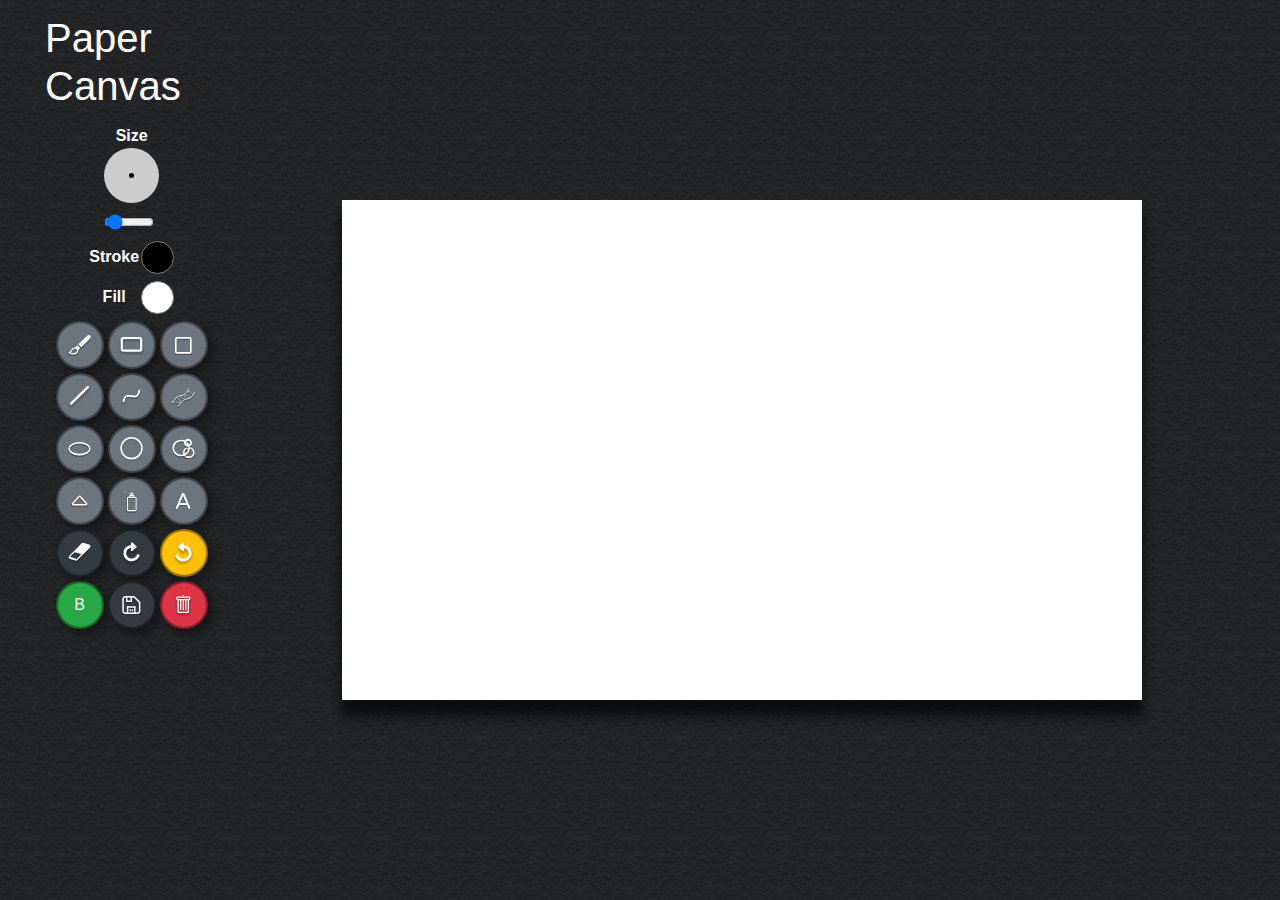
==== index.html @ 7d9e084c "Canvas" ====
<!DOCTYPE html>
<html class="no-js">

<head>
  <meta charset="utf-8" />
  <meta http-equiv="X-UA-Compatible" content="IE=edge" />
  <title></title>
  <meta name="description" content="" />
  <meta name="viewport" content="width=device-width, initial-scale=1" />
  <link rel="stylesheet" href="./assets/css/style.css" />
  <link rel="stylesheet" href="https://stackpath.bootstrapcdn.com/bootstrap/4.4.1/css/bootstrap.min.css"
    integrity="sha384-Vkoo8x4CGsO3+Hhxv8T/Q5PaXtkKtu6ug5TOeNV6gBiFeWPGFN9MuhOf23Q9Ifjh" crossorigin="anonymous" />
  <link rel="stylesheet" href="https://use.fontawesome.com/releases/v5.15.2/css/all.css"
    integrity="sha384-vSIIfh2YWi9wW0r9iZe7RJPrKwp6bG+s9QZMoITbCckVJqGCCRhc+ccxNcdpHuYu" crossorigin="anonymous">
  <script src="https://code.jquery.com/jquery-3.5.1.js" integrity="sha256-QWo7LDvxbWT2tbbQ97B53yJnYU3WhH/C8ycbRAkjPDc="
    crossorigin="anonymous">
    </script>
</head>

<body class="container-fluid">
  <div class="col-12" id='divider'>
    <div class="col-2">
      <div class="row" ;">
        <div class="row" id="logo">
          <h1>Paper Canvas</h1>
        </div>
      </div>
      <div id="settings" class="row" ;">
        <div classid="sizeMenu" ;">
          <p style="font-weight: bold;">Size</p>
          <div class="showSize">
            <div class="sizeImage"></div>
          </div>
          <div class="sizeSlider"><input type="range" min="1" max="51" value="5" step="2" class="slider" id="brushSize">
          </div>
        </div>
        <div id="colorPalette" ;">
          <table class="colorPicker">
            <tr>
              <th>
                <p>Stroke</p>
              </th>
              <th>
                <input type="button" class="jscolor colorButton" alpha="1" value="#000000"
                  onchange="canvasSettings.changeStroke(this.jscolor)" id="colorStroke"></input>
              </th>
            </tr>
            <tr>
              <th>
                <p>Fill</p>
              </th>
              <th>
                <input type="button" class="jscolor colorButton" alpha="1" value="#ffffff"
                  onchange="canvasSettings.changeFill(this.jscolor)" id="colorFill"></input>
              </th>
            </tr>
          </table>
        </div>
      </div>
      <div class="row" id="buttonrow" ;">
        <button type="button" class="btn btn-secondary" id="drawing-line" title="Pen (Free Draw)">
          <img class="icon-img" src="./assets/images/pen.svg" />
        </button>
        <button type="button" class="btn btn-secondary" id="drawing-rectangle" title="Rectangle">
          <img class="icon-img" src="./assets/images/rectangle.svg" />
        </button>
        <button type="button" class="btn btn-secondary" id="drawing-square" title="Square">
          <img class="icon-img" src="./assets/images/square.svg" />
        </button>
      </div>
      <div class="row" id="buttonrow" ;">
        <button type="button" class="btn btn-secondary" id="drawing-straightline" title="Straight Line">
          <img class="icon-img" src="./assets/images/line.svg" />
        </button>
        <button type="button" class="btn btn-secondary" id="drawing-curve" title="Curve">
          <img class="icon-img" src="./assets/images/curve.svg" />
        </button>
        <button type="button" class="btn btn-secondary" id="drawing-furline" title="Jointed Line">
          <img class="icon-img" src="./assets/images/jointed-line.svg" />
        </button>
      </div>
      <div class="row" id="buttonrow" ;">
        <button type="button" class="btn btn-secondary" id="drawing-ellipse" title="Oval">
          <img class="icon-img" src="./assets/images/oval.svg" />
        </button>
        <button type="button" class="btn btn-secondary" id="drawing-circle" title="Circle">
          <img class="icon-img" src="./assets/images/circle.svg" />
        </button>
        <button type="button" class="btn btn-secondary" id="drawing-bubbles" title="Bubbles">
          <img class="icon-img" src="./assets/images/bubbles.svg" />
        </button>
      </div>
      <div class="row" id="buttonrow" ;">
        <button type="button" class="btn btn-secondary" id="drawing-polygon" title="Polygon">
          <img class="icon-img" src="./assets/images/polygon.svg" />
        </button>
        <button type="button" class="btn btn-secondary" id="drawing-shadowline" title="Spray Paint">
          <img class="icon-img" src="./assets/images/spray.svg" />
        </button>
        <button type="button" class="btn btn-secondary" id="drawing-textbox" title="Text">
          <img class="icon-img" src="./assets/images/text.svg" />
        </button>
      </div>
      <div class="row" id="buttonrow" ;">
        <button type="button" class="btn btn-dark" id="drawing-eraser" title="Eraser">
          <img class="icon-img" src="./assets/images/rubber.svg" />
        </button>
        <button type="button" id="redo" class="btn btn-dark" title="Redo">
          <img class="icon-img" src="./assets/images/redo.svg" />
        </button>
        <button type="button" id="undo" class="btn btn-warning" title="Undo">
          <img class="icon-img" src="./assets/images/undo.svg" />
        </button>
      </div>
      <div class="row" id="buttonrow" ;">
        <button type="button" class="btn btn-success">
          B
        </button>
        <button type="button" class="btn btn-dark" id="save-image" title="Save">
          <img class="icon-img" src="./assets/images/save.svg" />
        </button>
        <button type="button" class="btn btn-danger" id="drawing-clear" title="Clear All">
          <img class="icon-img" src="./assets/images/trash.svg" />
        </button>
      </div>
    </div>
    <div class="col-10" id="canvas-container" ;">
      <canvas id="canvas-real" class="canvas" height="500px" width="800px"></canvas>
      <canvas id="canvas-draft" class="canvas" height="500px" width="800px"></canvas>
      <input id="textInput" name="inputField" value=""></input>
    </div>
  </div>

  <!-- jQuery -->
  <script src="https://code.jquery.com/jquery-3.5.1.js" integrity="sha256-QWo7LDvxbWT2tbbQ97B53yJnYU3WhH/C8ycbRAkjPDc="
    crossorigin="anonymous"></script>
  <!-- js libraries -->
  <script src="./assets/javascript/jscolor.min.js"></script>
  <!-- drawing functions -->
  <script src="./assets/javascript/canvas-common.js" type="text/javascript"></script>
  <script src="./assets/javascript/drawing-line.js" type="text/javascript"></script>
  <script src="./assets/javascript/drawing-straightline.js" type="text/javascript"></script>
  <script src="./assets/javascript/drawing-arrowline.js" type="text/javascript"></script>
  <script src="./assets/javascript/drawing-shadowline.js" type="text/javascript"></script>
  <script src="./assets/javascript/drawing-fanlike.js" type="text/javascript"></script>
  <script src="./assets/javascript/drawing-furline.js" type="text/javascript"></script>
  <script src="./assets/javascript/drawing-curve.js" type="text/javascript"></script>
  <script src="./assets/javascript/drawing-bubbles.js" type="text/javascript"></script>
  <script src="./assets/javascript/drawing-rectangle.js" type="text/javascript"></script>
  <script src="./assets/javascript/drawing-square.js" type="text/javascript"></script>
  <script src="./assets/javascript/drawing-circle.js" type="text/javascript"></script>
  <script src="./assets/javascript/drawing-ellipse.js" type="text/javascript"></script>
  <script src="./assets/javascript/drawing-polygon.js" type="text/javascript"></script>
  <script src="./assets/javascript/drawing-clear.js" type="text/javascript"></script>
  <script src="./assets/javascript/drawing-eraser.js" type="text/javascript"></script>
  <script src="./assets/javascript/drawing-textbox.js" type="text/javascript"></script>
  <script type="text/javascript">
    $(() => {
      currentFunction = new DrawingLine(contextReal)
      $("#drawing-rectangle").click(() => {
        currentFunction = new DrawingRectangle(contextReal, contextDraft);
      });

      $("#drawing-square").click(() => {
        currentFunction = new DrawingSquare(contextReal, contextDraft);
      });

      $("#drawing-line").click(() => {
        currentFunction = new DrawingLine(contextReal);
      });

      $("#drawing-straightline").click(() => {
        currentFunction = new DrawingStraightLine(contextReal, contextDraft);
      })

      $("#drawing-arrow-line").click(() => {
        currentFunction = new DrawingArrowLine(contextReal, contextDraft);
      })

      $("#drawing-shadowline").click(() => {
        currentFunction = new DrawingShadowLine(contextReal);
      })

      $("#drawing-fanlike").click(() => {
        currentFunction = new DrawingFanlike(contextReal);
      })

      $("#drawing-furline").click(() => {
        currentFunction = new DrawingFurLine(contextReal);
      })

      $("#drawing-curve").click(() => {
        currentFunction = new DrawingCurve(contextReal, contextDraft);
      })

      $("#drawing-bubbles").click(() => {
        currentFunction = new DrawingBubbles(contextReal);
      })

      $("#drawing-circle").click(() => {
        currentFunction = new DrawingCircle(contextReal, contextDraft);
      });
      $("#drawing-ellipse").click(() => {
        currentFunction = new DrawingEllipse(contextReal, contextDraft);
      });

      $("#drawing-polygon").click(() => {
        currentFunction = new DrawingPolygon(contextReal, contextDraft);
      });
      $('#drawing-clear').on("click", function () {
        if (confirm('Are you sure you want to clear the canvas?')) {
          clearCanvas();
        } else {
          return;
        }
      })
      $('#drawing-eraser').on("click", function () {
        currentFunction = new DrawingEraser(contextReal, contextDraft);
      })
      $("#drawing-textbox").click(() => {
        currentFunction = new DrawingTextbox(contextReal);
      })
      $('#save-image').on("click", function (e) {
        let image = canvasReal.toDataURL();
        let link = document.createElement("a");
        link.download = "image.png";
        link.href = image;
        document.body.appendChild(link);
        link.click();
        document.body.removeChild(link);
      })
      $('#undo').on('click', function () {
        canvasSettings.undoObject.undoAction();
      });
      $('#redo').on("click", function () {
        canvasSettings.undoObject.redoAction();
      });
    })
  </script>
</body>

</html>
---- assets/css/style.css ----
body {
  background: url("../images/bg-texture.png") repeat;
  background-size: 50px;
  margin-left: 2vw;
  overflow: hidden;
}

#logo {
  margin: 10px 0 0 15px;
}

#colorPalette {
  width: 100%;
  display: flex;
  flex-wrap: wrap;
  align-items: center;
  justify-content: center;
}


#colorStroke,
#colorFill {
  color: transparent !important;
  outline: none;
  border: 1px solid grey;
  border-radius: 50%;
}

#colorStroke:active,
#colorFill:active {
  border: 1px solid black;
}

.colorButton {
  width: 33px;
  height: 33px;
}

#sizeMenu {
  width: 100%;
  padding: 5px;
  display: flex;
  flex-direction: column;
  justify-content: center;
}

#brushSize {
  width: 50px;
}
.showSize {
  margin-bottom: 10px;
  border-radius: 50%;
  background: rgb(204, 204, 204);
  font-size: 3px;
  height: 55px;
  width: 55px;
  display: flex;
  justify-content: center;
  align-items: center;
}
.sizeImage {
  border-radius: 50%;
  background: rgb(0, 0, 0);
  height: 5px;
  width: 5px;
}

#settings {
  display: flex;
  justify-content: space-around;
  align-items: center;
  width: 100%;
  margin-left: 0;
  margin-right: 0;
}

#colorPalette {
  display: flex;
  flex-direction: column;
  justify-content: space-around;
  align-items: center;
  height: 80%;
}

.colorPicker {
  min-height: 80px;
}

.colorPicker tr {
  width: 60%;
}

h1 {
  color: white;
}

p {
  color: white;
  margin-bottom: 0 !important;
  text-align: center !important;
}

#buttonrow {
  display: flex;
  justify-content: center;
}


.canvas {
  border: none;
  position: absolute;
  top: 0px;
  bottom: 0px;
  left: 0px;
  right: 0px;
  background-color: white;
  margin: auto;
  -webkit-box-shadow: 0 15px 10px #00000066;
  -moz-box-shadow: 0 15px 10px #00000066;
  box-shadow: 0 15px 10px #00000066;
}

.row {
  padding-top: 2px !important;
  padding-bottom: 2px !important;
}
.col-12 {
  height: 100vh;
}
.col-2 {
  width: 17% !important;
  height: 100%;
}

#divider {
  display: flex;
}

.btn {
  margin-right: 2px !important;
  margin-left: 2px !important;
  border-radius: 50% !important;
  -webkit-box-shadow: 5px 5px 10px #00000066;
  -moz-box-shadow: 5px 5px 10px#00000066;
  box-shadow: 5px 5px 10px #00000066;
  height: 3rem;
  min-height: 10px;
  width: 3rem;
  min-width: 10px;
  border: 2px solid #00000066 !important;
  padding-top: 0.375rem !important;
  padding-right: 0.6rem !important;
  padding-bottom: 0.375rem !important;
  padding-left: 0.6rem !important;
}

.icon-img {
  width: 100%;
  margin: auto;
}

#canvas-draft {
  background-color: transparent;
}

#textInput {
  display: none;
  position: absolute;
  z-index: 5;
  background-color: transparent;
  background-image: none;
  border: 1px dotted gray;
  height: 1em;
}
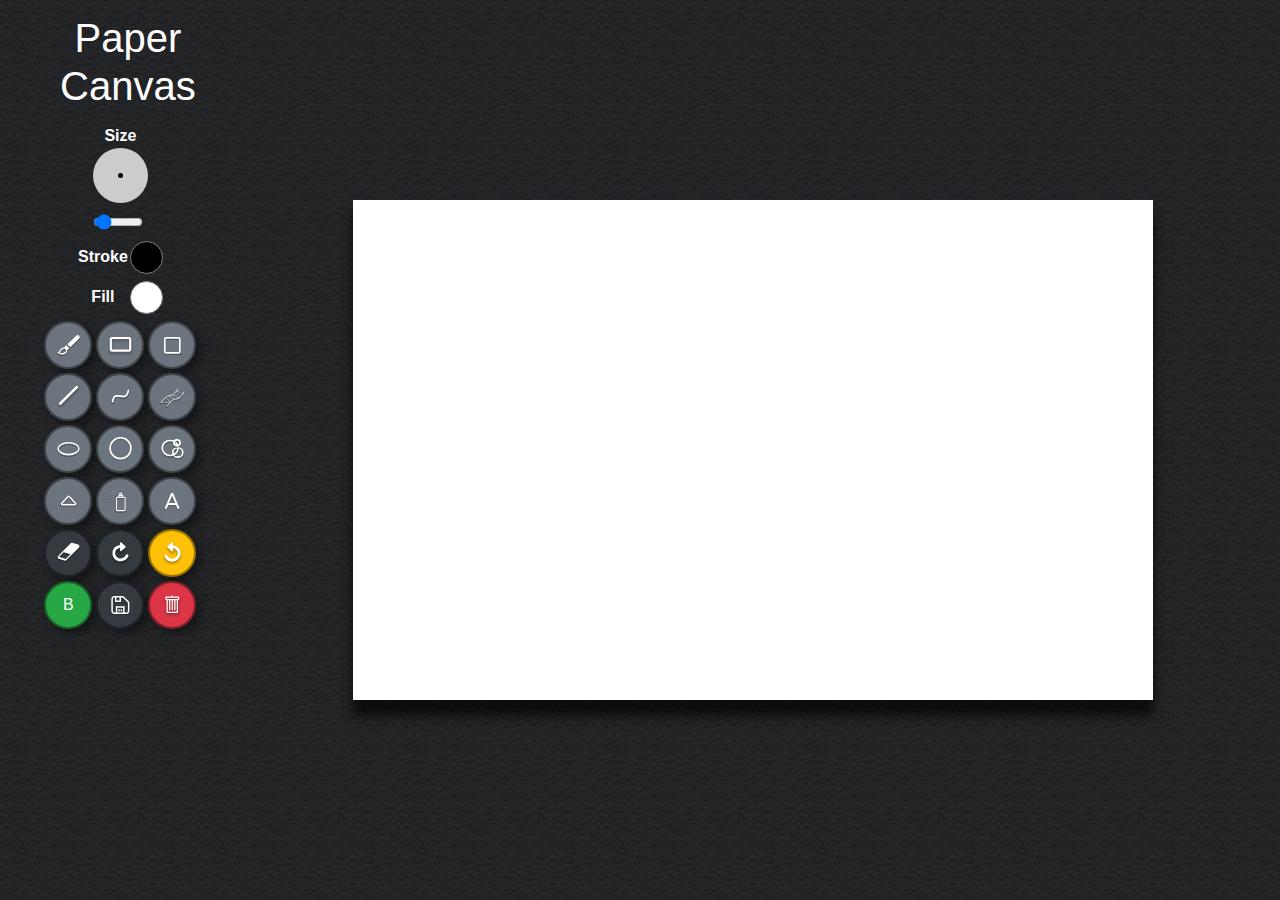
==== commit 52dad9f3: "updates" ====
--- a/index.html
+++ b/index.html
@@ -14,7 +14,7 @@
     integrity="sha384-vSIIfh2YWi9wW0r9iZe7RJPrKwp6bG+s9QZMoITbCckVJqGCCRhc+ccxNcdpHuYu" crossorigin="anonymous">
   <script src="https://code.jquery.com/jquery-3.5.1.js" integrity="sha256-QWo7LDvxbWT2tbbQ97B53yJnYU3WhH/C8ycbRAkjPDc="
     crossorigin="anonymous">
-    </script>
+  </script>
 </head>
 
 <body class="container-fluid">
@@ -41,8 +41,7 @@
                 <p>Stroke</p>
               </th>
               <th>
-                <input type="button" class="jscolor colorButton" alpha="1" value="#000000"
-                  onchange="canvasSettings.changeStroke(this.jscolor)" id="colorStroke"></input>
+                <input type="button" class="jscolor colorButton" alpha="1" value="#000000" onchange="canvasSettings.changeStroke(this.jscolor)" id="colorStroke"></input>
               </th>
             </tr>
             <tr>
@@ -50,192 +49,206 @@
                 <p>Fill</p>
               </th>
               <th>
-                <input type="button" class="jscolor colorButton" alpha="1" value="#ffffff"
-                  onchange="canvasSettings.changeFill(this.jscolor)" id="colorFill"></input>
+                <input type="button" class="jscolor colorButton" alpha="1" value="#ffffff" onchange="canvasSettings.changeFill(this.jscolor)" id="colorFill"></input>
               </th>
             </tr>
-          </table>
+        </table>
         </div>
       </div>
-      <div class="row" id="buttonrow" ;">
-        <button type="button" class="btn btn-secondary" id="drawing-line" title="Pen (Free Draw)">
-          <img class="icon-img" src="./assets/images/pen.svg" />
-        </button>
-        <button type="button" class="btn btn-secondary" id="drawing-rectangle" title="Rectangle">
-          <img class="icon-img" src="./assets/images/rectangle.svg" />
-        </button>
-        <button type="button" class="btn btn-secondary" id="drawing-square" title="Square">
-          <img class="icon-img" src="./assets/images/square.svg" />
-        </button>
-      </div>
-      <div class="row" id="buttonrow" ;">
-        <button type="button" class="btn btn-secondary" id="drawing-straightline" title="Straight Line">
-          <img class="icon-img" src="./assets/images/line.svg" />
-        </button>
-        <button type="button" class="btn btn-secondary" id="drawing-curve" title="Curve">
-          <img class="icon-img" src="./assets/images/curve.svg" />
-        </button>
-        <button type="button" class="btn btn-secondary" id="drawing-furline" title="Jointed Line">
-          <img class="icon-img" src="./assets/images/jointed-line.svg" />
-        </button>
-      </div>
-      <div class="row" id="buttonrow" ;">
-        <button type="button" class="btn btn-secondary" id="drawing-ellipse" title="Oval">
-          <img class="icon-img" src="./assets/images/oval.svg" />
-        </button>
-        <button type="button" class="btn btn-secondary" id="drawing-circle" title="Circle">
-          <img class="icon-img" src="./assets/images/circle.svg" />
-        </button>
-        <button type="button" class="btn btn-secondary" id="drawing-bubbles" title="Bubbles">
-          <img class="icon-img" src="./assets/images/bubbles.svg" />
-        </button>
-      </div>
-      <div class="row" id="buttonrow" ;">
-        <button type="button" class="btn btn-secondary" id="drawing-polygon" title="Polygon">
-          <img class="icon-img" src="./assets/images/polygon.svg" />
-        </button>
-        <button type="button" class="btn btn-secondary" id="drawing-shadowline" title="Spray Paint">
-          <img class="icon-img" src="./assets/images/spray.svg" />
-        </button>
-        <button type="button" class="btn btn-secondary" id="drawing-textbox" title="Text">
-          <img class="icon-img" src="./assets/images/text.svg" />
-        </button>
-      </div>
-      <div class="row" id="buttonrow" ;">
-        <button type="button" class="btn btn-dark" id="drawing-eraser" title="Eraser">
-          <img class="icon-img" src="./assets/images/rubber.svg" />
-        </button>
-        <button type="button" id="redo" class="btn btn-dark" title="Redo">
-          <img class="icon-img" src="./assets/images/redo.svg" />
-        </button>
-        <button type="button" id="undo" class="btn btn-warning" title="Undo">
-          <img class="icon-img" src="./assets/images/undo.svg" />
-        </button>
-      </div>
-      <div class="row" id="buttonrow" ;">
-        <button type="button" class="btn btn-success">
-          B
-        </button>
-        <button type="button" class="btn btn-dark" id="save-image" title="Save">
-          <img class="icon-img" src="./assets/images/save.svg" />
-        </button>
-        <button type="button" class="btn btn-danger" id="drawing-clear" title="Clear All">
-          <img class="icon-img" src="./assets/images/trash.svg" />
-        </button>
-      </div>
-    </div>
-    <div class="col-10" id="canvas-container" ;">
-      <canvas id="canvas-real" class="canvas" height="500px" width="800px"></canvas>
-      <canvas id="canvas-draft" class="canvas" height="500px" width="800px"></canvas>
-      <input id="textInput" name="inputField" value=""></input>
+     <div class="row" id="buttonrow" ;">
+      <button type="button" class="btn btn-secondary" id="drawing-line" title="Pen (Free Draw)">
+        <img class="icon-img" src="./assets/images/pen.svg"/>
+      </button>
+      <button type="button" class="btn btn-secondary" id="drawing-rectangle" title="Rectangle">
+        <img class="icon-img" src="./assets/images/rectangle.svg"/>
+      </button>
+      <button type="button" class="btn btn-secondary" id="drawing-square" title="Square">
+        <img class="icon-img" src="./assets/images/square.svg"/>
+      </button>
+    </div>
+    <div class="row" id="buttonrow" ;">
+      <button type="button" class="btn btn-secondary" id="drawing-straightline" title="Straight Line">
+        <img class="icon-img" src="./assets/images/line.svg"/>
+      </button>
+      <button type="button" class="btn btn-secondary" id="drawing-curve" title="Curve">
+        <img class="icon-img" src="./assets/images/curve.svg"/>
+      </button>
+      <button type="button" class="btn btn-secondary" id="drawing-furline" title="Jointed Line">
+        <img class="icon-img" src="./assets/images/jointed-line.svg"/>
+      </button>
+    </div>
+    <div class="row" id="buttonrow" ;">
+      <button type="button" class="btn btn-secondary" id="drawing-ellipse" title="Oval">
+        <img class="icon-img" src="./assets/images/oval.svg"/>
+      </button>
+      <button type="button" class="btn btn-secondary" id="drawing-circle" title="Circle">
+        <img class="icon-img" src="./assets/images/circle.svg"/>
+      </button>
+      <button type="button" class="btn btn-secondary" id="drawing-bubbles" title="Bubbles">
+        <img class="icon-img" src="./assets/images/bubbles.svg"/>
+      </button>
+    </div>
+    <div class="row" id="buttonrow" ;">
+      <button type="button" class="btn btn-secondary" id="drawing-polygon" title="Polygon">
+        <img class="icon-img" src="./assets/images/polygon.svg"/>
+      </button>
+      <button type="button" class="btn btn-secondary" id="drawing-shadowline" title="Spray Paint">
+        <img class="icon-img" src="./assets/images/spray.svg"/>
+      </button>
+      <button type="button" class="btn btn-secondary" id="drawing-textbox" title="Text">
+        <img class="icon-img" src="./assets/images/text.svg"/>
+      </button>
+    </div>
+    <div class="row" id="buttonrow" ;">
+      <button type="button" class="btn btn-dark" id="drawing-eraser" title="Eraser">
+        <img class="icon-img" src="./assets/images/rubber.svg"/>
+      </button>
+      <button type="button" id="redo" class="btn btn-dark" title="Redo">
+        <img class="icon-img" src="./assets/images/redo.svg"/>
+      </button>
+      <button type="button" id="undo" class="btn btn-warning" title="Undo">
+        <img class="icon-img" src="./assets/images/undo.svg"/>
+      </button>
+    </div>
+    <div class="row" id="buttonrow" ;">
+      <button type="button" class="btn btn-success">
+        B
+      </button>
+      <button type="button" class="btn btn-dark" id="save-image" title="Save & Download">
+        <img class="icon-img" src="./assets/images/save.svg"/>
+      </button>
+      <button type="button" class="btn btn-danger" id="drawing-clear" title="Clear All">
+        <img class="icon-img" src="./assets/images/trash.svg"/>
+      </button>
     </div>
   </div>
-
-  <!-- jQuery -->
-  <script src="https://code.jquery.com/jquery-3.5.1.js" integrity="sha256-QWo7LDvxbWT2tbbQ97B53yJnYU3WhH/C8ycbRAkjPDc="
-    crossorigin="anonymous"></script>
-  <!-- js libraries -->
-  <script src="./assets/javascript/jscolor.min.js"></script>
-  <!-- drawing functions -->
-  <script src="./assets/javascript/canvas-common.js" type="text/javascript"></script>
-  <script src="./assets/javascript/drawing-line.js" type="text/javascript"></script>
-  <script src="./assets/javascript/drawing-straightline.js" type="text/javascript"></script>
-  <script src="./assets/javascript/drawing-arrowline.js" type="text/javascript"></script>
-  <script src="./assets/javascript/drawing-shadowline.js" type="text/javascript"></script>
-  <script src="./assets/javascript/drawing-fanlike.js" type="text/javascript"></script>
-  <script src="./assets/javascript/drawing-furline.js" type="text/javascript"></script>
-  <script src="./assets/javascript/drawing-curve.js" type="text/javascript"></script>
-  <script src="./assets/javascript/drawing-bubbles.js" type="text/javascript"></script>
-  <script src="./assets/javascript/drawing-rectangle.js" type="text/javascript"></script>
-  <script src="./assets/javascript/drawing-square.js" type="text/javascript"></script>
-  <script src="./assets/javascript/drawing-circle.js" type="text/javascript"></script>
-  <script src="./assets/javascript/drawing-ellipse.js" type="text/javascript"></script>
-  <script src="./assets/javascript/drawing-polygon.js" type="text/javascript"></script>
-  <script src="./assets/javascript/drawing-clear.js" type="text/javascript"></script>
-  <script src="./assets/javascript/drawing-eraser.js" type="text/javascript"></script>
-  <script src="./assets/javascript/drawing-textbox.js" type="text/javascript"></script>
-  <script type="text/javascript">
-    $(() => {
-      currentFunction = new DrawingLine(contextReal)
-      $("#drawing-rectangle").click(() => {
-        currentFunction = new DrawingRectangle(contextReal, contextDraft);
-      });
-
-      $("#drawing-square").click(() => {
-        currentFunction = new DrawingSquare(contextReal, contextDraft);
-      });
-
-      $("#drawing-line").click(() => {
-        currentFunction = new DrawingLine(contextReal);
-      });
-
-      $("#drawing-straightline").click(() => {
-        currentFunction = new DrawingStraightLine(contextReal, contextDraft);
-      })
-
-      $("#drawing-arrow-line").click(() => {
-        currentFunction = new DrawingArrowLine(contextReal, contextDraft);
-      })
-
-      $("#drawing-shadowline").click(() => {
-        currentFunction = new DrawingShadowLine(contextReal);
-      })
-
-      $("#drawing-fanlike").click(() => {
-        currentFunction = new DrawingFanlike(contextReal);
-      })
-
-      $("#drawing-furline").click(() => {
-        currentFunction = new DrawingFurLine(contextReal);
-      })
-
-      $("#drawing-curve").click(() => {
-        currentFunction = new DrawingCurve(contextReal, contextDraft);
-      })
-
-      $("#drawing-bubbles").click(() => {
-        currentFunction = new DrawingBubbles(contextReal);
-      })
-
-      $("#drawing-circle").click(() => {
-        currentFunction = new DrawingCircle(contextReal, contextDraft);
-      });
-      $("#drawing-ellipse").click(() => {
-        currentFunction = new DrawingEllipse(contextReal, contextDraft);
-      });
-
-      $("#drawing-polygon").click(() => {
-        currentFunction = new DrawingPolygon(contextReal, contextDraft);
-      });
-      $('#drawing-clear').on("click", function () {
-        if (confirm('Are you sure you want to clear the canvas?')) {
-          clearCanvas();
+  <div class="col-10" id="canvas-container" ;">
+    <canvas
+      id="canvas-real"
+      class="canvas"
+      height="500px"
+      width="800px"
+    ></canvas>
+    <canvas
+      id="canvas-draft"
+      class="canvas"
+      height="500px"
+      width="800px"
+    ></canvas>
+    <input id="textInput" name="inputField" value=""></input>
+  </div>
+</div>
+
+    <!-- jQuery -->
+    <script src="https://code.jquery.com/jquery-3.5.1.js"
+      integrity="sha256-QWo7LDvxbWT2tbbQ97B53yJnYU3WhH/C8ycbRAkjPDc=" crossorigin="anonymous"></script>
+    <!-- js libraries -->
+    <script src="./assets/javascript/jscolor.min.js"></script>
+    <!-- drawing functions -->
+    <script src="./assets/javascript/canvas-common.js" type="text/javascript"></script>
+    <script src="./assets/javascript/drawing-line.js" type="text/javascript"></script>
+    <script src="./assets/javascript/drawing-straightline.js" type="text/javascript"></script>
+    <script src="./assets/javascript/drawing-arrowline.js" type="text/javascript"></script>
+    <script src="./assets/javascript/drawing-shadowline.js" type="text/javascript"></script>
+    <script src="./assets/javascript/drawing-fanlike.js" type="text/javascript"></script>
+    <script src="./assets/javascript/drawing-furline.js" type="text/javascript"></script>
+    <script src="./assets/javascript/drawing-curve.js" type="text/javascript"></script>
+    <script src="./assets/javascript/drawing-bubbles.js" type="text/javascript"></script>
+    <script src="./assets/javascript/drawing-rectangle.js" type="text/javascript"></script>
+    <script src="./assets/javascript/drawing-square.js" type="text/javascript"></script>
+    <script src="./assets/javascript/drawing-circle.js" type="text/javascript"></script>
+    <script src="./assets/javascript/drawing-ellipse.js" type="text/javascript"></script>
+    <script src="./assets/javascript/drawing-polygon.js" type="text/javascript"></script>
+    <script src="./assets/javascript/drawing-clear.js" type="text/javascript"></script>
+    <script src="./assets/javascript/drawing-eraser.js" type="text/javascript"></script>
+    <script
+    src="./assets/javascript/drawing-textbox.js"
+    type="text/javascript" ></script>
+    <script
+    src="./assets/javascript/upload-img.js"
+    type="text/javascript" ></script>
+    <script type="text/javascript">
+      $(() => {
+        currentFunction = new DrawingLine(contextReal)
+        $("#drawing-rectangle").click(() => {
+          currentFunction = new DrawingRectangle(contextReal, contextDraft);
+        });
+
+        $("#drawing-square").click(() => {
+          currentFunction = new DrawingSquare(contextReal, contextDraft);
+        });
+
+        $("#drawing-line").click(() => {
+          currentFunction = new DrawingLine(contextReal);
+        });
+
+        $("#drawing-straightline").click(() => {
+          currentFunction = new DrawingStraightLine(contextReal, contextDraft);
+        })
+
+        $("#drawing-arrow-line").click(() => {
+          currentFunction = new DrawingArrowLine(contextReal, contextDraft);
+        })
+
+        $("#drawing-shadowline").click(() => {
+          currentFunction = new DrawingShadowLine(contextReal);
+        })
+
+        $("#drawing-fanlike").click(() => {
+          currentFunction = new DrawingFanlike(contextReal);
+        })
+
+        $("#drawing-furline").click(() => {
+          currentFunction = new DrawingFurLine(contextReal);
+        })
+
+        $("#drawing-curve").click(() => {
+          currentFunction = new DrawingCurve(contextReal, contextDraft);
+        })
+
+        $("#drawing-bubbles").click(() => {
+          currentFunction = new DrawingBubbles(contextReal);
+        })
+
+        $("#drawing-circle").click(() => {
+          currentFunction = new DrawingCircle(contextReal, contextDraft);
+        });
+        $("#drawing-ellipse").click(() => {
+          currentFunction = new DrawingEllipse(contextReal, contextDraft);
+        });
+
+        $("#drawing-polygon").click(() => {
+          currentFunction = new DrawingPolygon(contextReal, contextDraft);
+        });
+        $('#drawing-clear').on("click", function () {
+          if (confirm('Are you sure you want to clear the canvas?')) {
+            clearCanvas();
         } else {
           return;
         }
+        })
+        $('#drawing-eraser').on("click", function () {
+          currentFunction = new DrawingEraser(contextReal, contextDraft);
+        })
+        $("#drawing-textbox").click(() => {
+        currentFunction = new DrawingTextbox(contextReal);  
+        })
+        $('#save-image').on("click", function (e) {
+          let image = canvasReal.toDataURL();
+          let link = document.createElement("a");
+          link.download = "image.png";
+          link.href = image;
+          document.body.appendChild(link);
+          link.click();
+          document.body.removeChild(link);
+        })
+        $('#undo').on('click', function(){
+          canvasSettings.undoObject.undoAction();
+        });
+        $('#redo').on("click", function(){
+          canvasSettings.undoObject.redoAction();
+        }); 
       })
-      $('#drawing-eraser').on("click", function () {
-        currentFunction = new DrawingEraser(contextReal, contextDraft);
-      })
-      $("#drawing-textbox").click(() => {
-        currentFunction = new DrawingTextbox(contextReal);
-      })
-      $('#save-image').on("click", function (e) {
-        let image = canvasReal.toDataURL();
-        let link = document.createElement("a");
-        link.download = "image.png";
-        link.href = image;
-        document.body.appendChild(link);
-        link.click();
-        document.body.removeChild(link);
-      })
-      $('#undo').on('click', function () {
-        canvasSettings.undoObject.undoAction();
-      });
-      $('#redo').on("click", function () {
-        canvasSettings.undoObject.redoAction();
-      });
-    })
   </script>
 </body>
 
--- a/assets/css/style.css
+++ b/assets/css/style.css
@@ -5,8 +5,17 @@
   overflow: hidden;
 }
 
+.container-fluid {
+  padding: 0 !important;
+}
+
+.col-12 {
+  padding: 0 0 0 15px !important;
+}
+
 #logo {
   margin: 10px 0 0 15px;
+  text-align: center;
 }
 
 #colorPalette {
@@ -16,7 +25,6 @@
   align-items: center;
   justify-content: center;
 }
-
 
 #colorStroke,
 #colorFill {
@@ -105,10 +113,10 @@
   justify-content: center;
 }
 
-
 .canvas {
   border: none;
   position: absolute;
+  overflow: hidden;
   top: 0px;
   bottom: 0px;
   left: 0px;
@@ -170,5 +178,4 @@
   background-color: transparent;
   background-image: none;
   border: 1px dotted gray;
-  height: 1em;
-}+}
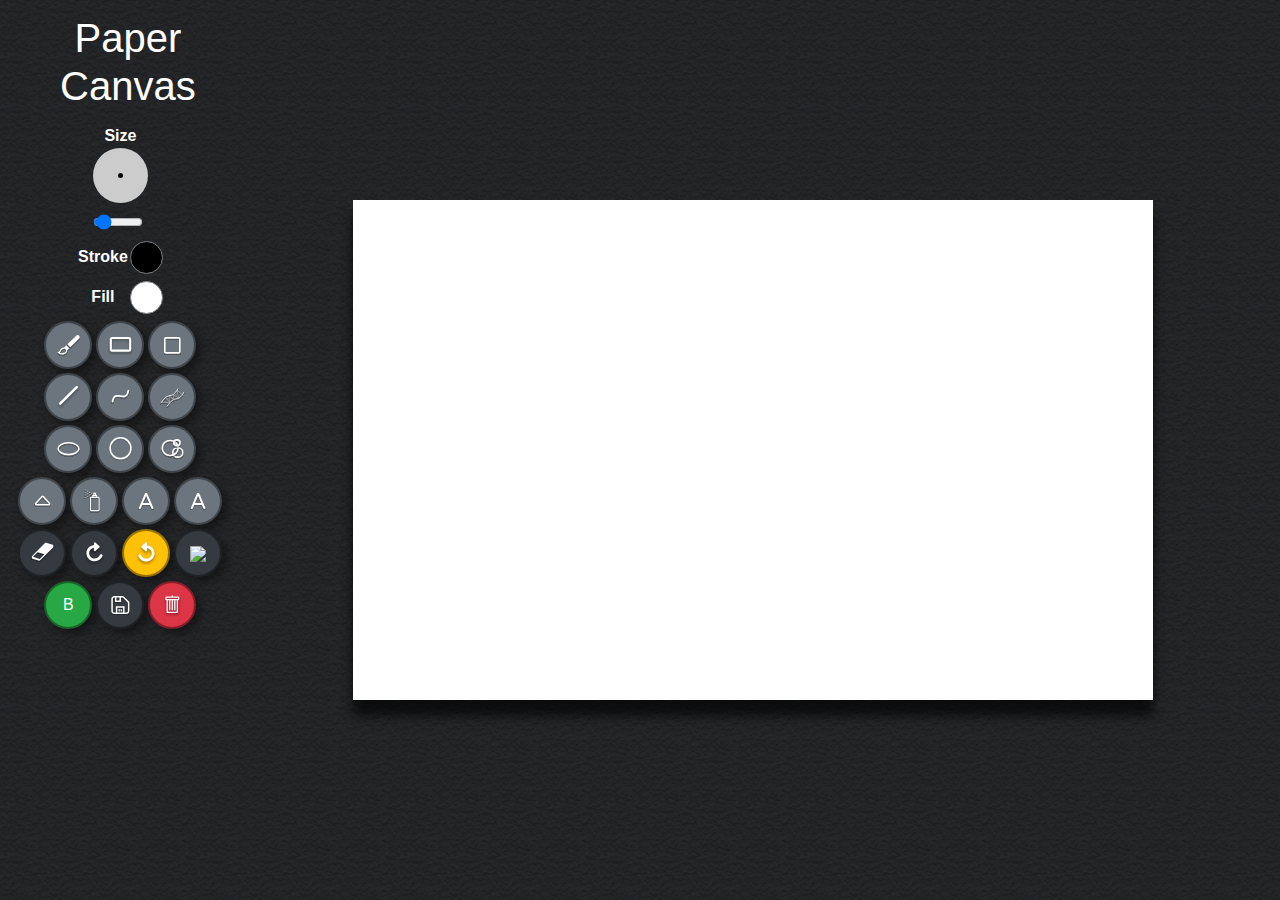
==== commit 795e67f1: "canvas" ====
--- a/index.html
+++ b/index.html
@@ -14,19 +14,19 @@
     integrity="sha384-vSIIfh2YWi9wW0r9iZe7RJPrKwp6bG+s9QZMoITbCckVJqGCCRhc+ccxNcdpHuYu" crossorigin="anonymous">
   <script src="https://code.jquery.com/jquery-3.5.1.js" integrity="sha256-QWo7LDvxbWT2tbbQ97B53yJnYU3WhH/C8ycbRAkjPDc="
     crossorigin="anonymous">
-  </script>
+    </script>
 </head>
 
 <body class="container-fluid">
   <div class="col-12" id='divider'>
     <div class="col-2">
-      <div class="row" ;">
+      <div class="row" ;>
         <div class="row" id="logo">
           <h1>Paper Canvas</h1>
         </div>
       </div>
-      <div id="settings" class="row" ;">
-        <div classid="sizeMenu" ;">
+      <div id="settings" class="row" ;>
+        <div classid="sizeMenu" ;>
           <p style="font-weight: bold;">Size</p>
           <div class="showSize">
             <div class="sizeImage"></div>
@@ -34,14 +34,15 @@
           <div class="sizeSlider"><input type="range" min="1" max="51" value="5" step="2" class="slider" id="brushSize">
           </div>
         </div>
-        <div id="colorPalette" ;">
+        <div id="colorPalette" ;>
           <table class="colorPicker">
             <tr>
               <th>
                 <p>Stroke</p>
               </th>
               <th>
-                <input type="button" class="jscolor colorButton" alpha="1" value="#000000" onchange="canvasSettings.changeStroke(this.jscolor)" id="colorStroke"></input>
+                <input type="button" class="jscolor colorButton" alpha="1" value="#000000"
+                  onchange="canvasSettings.changeStroke(this.jscolor)" id="colorStroke"></input>
               </th>
             </tr>
             <tr>
@@ -49,206 +50,203 @@
                 <p>Fill</p>
               </th>
               <th>
-                <input type="button" class="jscolor colorButton" alpha="1" value="#ffffff" onchange="canvasSettings.changeFill(this.jscolor)" id="colorFill"></input>
+                <input type="button" class="jscolor colorButton" alpha="1" value="#ffffff"
+                  onchange="canvasSettings.changeFill(this.jscolor)" id="colorFill"></input>
               </th>
             </tr>
-        </table>
+          </table>
         </div>
       </div>
-     <div class="row" id="buttonrow" ;">
-      <button type="button" class="btn btn-secondary" id="drawing-line" title="Pen (Free Draw)">
-        <img class="icon-img" src="./assets/images/pen.svg"/>
-      </button>
-      <button type="button" class="btn btn-secondary" id="drawing-rectangle" title="Rectangle">
-        <img class="icon-img" src="./assets/images/rectangle.svg"/>
-      </button>
-      <button type="button" class="btn btn-secondary" id="drawing-square" title="Square">
-        <img class="icon-img" src="./assets/images/square.svg"/>
-      </button>
+      <div class="row" id="buttonrow" ;>
+        <button type="button" class="btn btn-secondary" id="drawing-line" title="Pen (Free Draw)">
+          <img class="icon-img" src="./assets/images/pen.svg" />
+        </button>
+        <button type="button" class="btn btn-secondary" id="drawing-rectangle" title="Rectangle">
+          <img class="icon-img" src="./assets/images/rectangle.svg" />
+        </button>
+        <button type="button" class="btn btn-secondary" id="drawing-square" title="Square">
+          <img class="icon-img" src="./assets/images/square.svg" />
+        </button>
+      </div>
+      <div class="row" id="buttonrow" ;>
+        <button type="button" class="btn btn-secondary" id="drawing-straightline" title="Straight Line">
+          <img class="icon-img" src="./assets/images/line.svg" />
+        </button>
+        <button type="button" class="btn btn-secondary" id="drawing-curve" title="Curve">
+          <img class="icon-img" src="./assets/images/curve.svg" />
+        </button>
+        <button type="button" class="btn btn-secondary" id="drawing-furline" title="Jointed Line">
+          <img class="icon-img" src="./assets/images/jointed-line.svg" />
+        </button>
+      </div>
+      <div class="row" id="buttonrow" ;>
+        <button type="button" class="btn btn-secondary" id="drawing-ellipse" title="Oval">
+          <img class="icon-img" src="./assets/images/oval.svg" />
+        </button>
+        <button type="button" class="btn btn-secondary" id="drawing-circle" title="Circle">
+          <img class="icon-img" src="./assets/images/circle.svg" />
+        </button>
+        <button type="button" class="btn btn-secondary" id="drawing-bubbles" title="Bubbles">
+          <img class="icon-img" src="./assets/images/bubbles.svg" />
+        </button>
+      </div>
+      <div class="row" id="buttonrow" ;>
+        <button type="button" class="btn btn-secondary" id="drawing-polygon" title="Polygon">
+          <img class="icon-img" src="./assets/images/polygon.svg" />
+        </button>
+        <button type="button" class="btn btn-secondary" id="drawing-shadowline" title="Spray Paint">
+          <img class="icon-img" src="./assets/images/spray.svg" />
+        </button>
+        <button type="button" class="btn btn-secondary" id="drawing-textbox" title="Text">
+          <img class="icon-img" src="./assets/images/text.svg" />
+        </button>
+        <button type="button" class="btn btn-secondary" id="drawing-eyedropper" title="Text">
+          <img class="icon-img" src="./assets/images/text.svg" />
+        </button>
+      </div>
+      <div class="row" id="buttonrow" ;>
+        <button type="button" class="btn btn-dark" id="drawing-eraser" title="Eraser">
+          <img class="icon-img" src="./assets/images/rubber.svg" />
+        </button>
+        <button type="button" id="redo" class="btn btn-dark" title="Redo">
+          <img class="icon-img" src="./assets/images/redo.svg" />
+        </button>
+        <button type="button" id="undo" class="btn btn-warning" title="Undo">
+          <img class="icon-img" src="./assets/images/undo.svg" />
+        </button>
+        <button type="button" class="btn btn-dark" id="import-image" title="Import">
+          <img class="#" src="#" />
+        </button>
+      </div>
+      <div class="row" id="buttonrow" ;>
+        <button type="button" class="btn btn-success">
+          B
+        </button>
+        <button type="button" class="btn btn-dark" id="save-image" title="Save">
+          <img class="icon-img" src="./assets/images/save.svg" />
+        </button>
+        <button type="button" class="btn btn-danger" id="drawing-clear" title="Clear All">
+          <img class="icon-img" src="./assets/images/trash.svg" />
+        </button>
+      </div>
     </div>
-    <div class="row" id="buttonrow" ;">
-      <button type="button" class="btn btn-secondary" id="drawing-straightline" title="Straight Line">
-        <img class="icon-img" src="./assets/images/line.svg"/>
-      </button>
-      <button type="button" class="btn btn-secondary" id="drawing-curve" title="Curve">
-        <img class="icon-img" src="./assets/images/curve.svg"/>
-      </button>
-      <button type="button" class="btn btn-secondary" id="drawing-furline" title="Jointed Line">
-        <img class="icon-img" src="./assets/images/jointed-line.svg"/>
-      </button>
-    </div>
-    <div class="row" id="buttonrow" ;">
-      <button type="button" class="btn btn-secondary" id="drawing-ellipse" title="Oval">
-        <img class="icon-img" src="./assets/images/oval.svg"/>
-      </button>
-      <button type="button" class="btn btn-secondary" id="drawing-circle" title="Circle">
-        <img class="icon-img" src="./assets/images/circle.svg"/>
-      </button>
-      <button type="button" class="btn btn-secondary" id="drawing-bubbles" title="Bubbles">
-        <img class="icon-img" src="./assets/images/bubbles.svg"/>
-      </button>
-    </div>
-    <div class="row" id="buttonrow" ;">
-      <button type="button" class="btn btn-secondary" id="drawing-polygon" title="Polygon">
-        <img class="icon-img" src="./assets/images/polygon.svg"/>
-      </button>
-      <button type="button" class="btn btn-secondary" id="drawing-shadowline" title="Spray Paint">
-        <img class="icon-img" src="./assets/images/spray.svg"/>
-      </button>
-      <button type="button" class="btn btn-secondary" id="drawing-textbox" title="Text">
-        <img class="icon-img" src="./assets/images/text.svg"/>
-      </button>
-    </div>
-    <div class="row" id="buttonrow" ;">
-      <button type="button" class="btn btn-dark" id="drawing-eraser" title="Eraser">
-        <img class="icon-img" src="./assets/images/rubber.svg"/>
-      </button>
-      <button type="button" id="redo" class="btn btn-dark" title="Redo">
-        <img class="icon-img" src="./assets/images/redo.svg"/>
-      </button>
-      <button type="button" id="undo" class="btn btn-warning" title="Undo">
-        <img class="icon-img" src="./assets/images/undo.svg"/>
-      </button>
-    </div>
-    <div class="row" id="buttonrow" ;">
-      <button type="button" class="btn btn-success">
-        B
-      </button>
-      <button type="button" class="btn btn-dark" id="save-image" title="Save & Download">
-        <img class="icon-img" src="./assets/images/save.svg"/>
-      </button>
-      <button type="button" class="btn btn-danger" id="drawing-clear" title="Clear All">
-        <img class="icon-img" src="./assets/images/trash.svg"/>
-      </button>
+    <div class="col-10" id="canvas-container" ;>
+      <canvas id="canvas-real" class="canvas" height="500px" width="800px"></canvas>
+      <canvas id="canvas-draft" class="canvas" height="500px" width="800px"></canvas>
+      <input id="textInput" name="inputField" value=""></input>
     </div>
   </div>
-  <div class="col-10" id="canvas-container" ;">
-    <canvas
-      id="canvas-real"
-      class="canvas"
-      height="500px"
-      width="800px"
-    ></canvas>
-    <canvas
-      id="canvas-draft"
-      class="canvas"
-      height="500px"
-      width="800px"
-    ></canvas>
-    <input id="textInput" name="inputField" value=""></input>
-  </div>
-</div>
-
-    <!-- jQuery -->
-    <script src="https://code.jquery.com/jquery-3.5.1.js"
-      integrity="sha256-QWo7LDvxbWT2tbbQ97B53yJnYU3WhH/C8ycbRAkjPDc=" crossorigin="anonymous"></script>
-    <!-- js libraries -->
-    <script src="./assets/javascript/jscolor.min.js"></script>
-    <!-- drawing functions -->
-    <script src="./assets/javascript/canvas-common.js" type="text/javascript"></script>
-    <script src="./assets/javascript/drawing-line.js" type="text/javascript"></script>
-    <script src="./assets/javascript/drawing-straightline.js" type="text/javascript"></script>
-    <script src="./assets/javascript/drawing-arrowline.js" type="text/javascript"></script>
-    <script src="./assets/javascript/drawing-shadowline.js" type="text/javascript"></script>
-    <script src="./assets/javascript/drawing-fanlike.js" type="text/javascript"></script>
-    <script src="./assets/javascript/drawing-furline.js" type="text/javascript"></script>
-    <script src="./assets/javascript/drawing-curve.js" type="text/javascript"></script>
-    <script src="./assets/javascript/drawing-bubbles.js" type="text/javascript"></script>
-    <script src="./assets/javascript/drawing-rectangle.js" type="text/javascript"></script>
-    <script src="./assets/javascript/drawing-square.js" type="text/javascript"></script>
-    <script src="./assets/javascript/drawing-circle.js" type="text/javascript"></script>
-    <script src="./assets/javascript/drawing-ellipse.js" type="text/javascript"></script>
-    <script src="./assets/javascript/drawing-polygon.js" type="text/javascript"></script>
-    <script src="./assets/javascript/drawing-clear.js" type="text/javascript"></script>
-    <script src="./assets/javascript/drawing-eraser.js" type="text/javascript"></script>
-    <script
-    src="./assets/javascript/drawing-textbox.js"
-    type="text/javascript" ></script>
-    <script
-    src="./assets/javascript/upload-img.js"
-    type="text/javascript" ></script>
-    <script type="text/javascript">
-      $(() => {
-        currentFunction = new DrawingLine(contextReal)
-        $("#drawing-rectangle").click(() => {
-          currentFunction = new DrawingRectangle(contextReal, contextDraft);
-        });
-
-        $("#drawing-square").click(() => {
-          currentFunction = new DrawingSquare(contextReal, contextDraft);
-        });
-
-        $("#drawing-line").click(() => {
-          currentFunction = new DrawingLine(contextReal);
-        });
-
-        $("#drawing-straightline").click(() => {
-          currentFunction = new DrawingStraightLine(contextReal, contextDraft);
-        })
-
-        $("#drawing-arrow-line").click(() => {
-          currentFunction = new DrawingArrowLine(contextReal, contextDraft);
-        })
-
-        $("#drawing-shadowline").click(() => {
-          currentFunction = new DrawingShadowLine(contextReal);
-        })
-
-        $("#drawing-fanlike").click(() => {
-          currentFunction = new DrawingFanlike(contextReal);
-        })
-
-        $("#drawing-furline").click(() => {
-          currentFunction = new DrawingFurLine(contextReal);
-        })
-
-        $("#drawing-curve").click(() => {
-          currentFunction = new DrawingCurve(contextReal, contextDraft);
-        })
-
-        $("#drawing-bubbles").click(() => {
-          currentFunction = new DrawingBubbles(contextReal);
-        })
-
-        $("#drawing-circle").click(() => {
-          currentFunction = new DrawingCircle(contextReal, contextDraft);
-        });
-        $("#drawing-ellipse").click(() => {
-          currentFunction = new DrawingEllipse(contextReal, contextDraft);
-        });
-
-        $("#drawing-polygon").click(() => {
-          currentFunction = new DrawingPolygon(contextReal, contextDraft);
-        });
-        $('#drawing-clear').on("click", function () {
-          if (confirm('Are you sure you want to clear the canvas?')) {
-            clearCanvas();
+
+  <!-- jQuery -->
+  <script src="https://code.jquery.com/jquery-3.5.1.js" integrity="sha256-QWo7LDvxbWT2tbbQ97B53yJnYU3WhH/C8ycbRAkjPDc="
+    crossorigin="anonymous"></script>
+  <!-- js libraries -->
+  <script src="./assets/javascript/jscolor.min.js"></script>
+  <!-- drawing functions -->
+  <script src="./assets/javascript/canvas-common.js" type="text/javascript"></script>
+  <script src="./assets/javascript/drawing-line.js" type="text/javascript"></script>
+  <script src="./assets/javascript/drawing-straightline.js" type="text/javascript"></script>
+  <script src="./assets/javascript/drawing-arrowline.js" type="text/javascript"></script>
+  <script src="./assets/javascript/drawing-shadowline.js" type="text/javascript"></script>
+  <script src="./assets/javascript/drawing-fanlike.js" type="text/javascript"></script>
+  <script src="./assets/javascript/drawing-furline.js" type="text/javascript"></script>
+  <script src="./assets/javascript/drawing-curve.js" type="text/javascript"></script>
+  <script src="./assets/javascript/drawing-bubbles.js" type="text/javascript"></script>
+  <script src="./assets/javascript/drawing-rectangle.js" type="text/javascript"></script>
+  <script src="./assets/javascript/drawing-square.js" type="text/javascript"></script>
+  <script src="./assets/javascript/drawing-circle.js" type="text/javascript"></script>
+  <script src="./assets/javascript/drawing-ellipse.js" type="text/javascript"></script>
+  <script src="./assets/javascript/drawing-polygon.js" type="text/javascript"></script>
+  <script src="./assets/javascript/drawing-clear.js" type="text/javascript"></script>
+  <script src="./assets/javascript/drawing-eraser.js" type="text/javascript"></script>
+  <script src="./assets/javascript/drawing-textbox.js" type="text/javascript"></script>
+  <script src="./assets/javascript/upload-img.js" type="text/javascript"></script>
+  <script src="./assets/javascript/drawing-eyedropper.js" type="text/javascript"></script>
+  <script type="text/javascript">
+    $(() => {
+      currentFunction = new DrawingLine(contextReal)
+      $("#drawing-rectangle").click(() => {
+        currentFunction = new DrawingRectangle(contextReal, contextDraft);
+      });
+
+      $("#drawing-square").click(() => {
+        currentFunction = new DrawingSquare(contextReal, contextDraft);
+      });
+
+      $("#drawing-line").click(() => {
+        currentFunction = new DrawingLine(contextReal);
+      });
+
+      $("#drawing-straightline").click(() => {
+        currentFunction = new DrawingStraightLine(contextReal, contextDraft);
+      })
+
+      $("#drawing-arrow-line").click(() => {
+        currentFunction = new DrawingArrowLine(contextReal, contextDraft);
+      })
+
+      $("#drawing-shadowline").click(() => {
+        currentFunction = new DrawingShadowLine(contextReal);
+      })
+
+      $("#drawing-fanlike").click(() => {
+        currentFunction = new DrawingFanlike(contextReal);
+      })
+
+      $("#drawing-furline").click(() => {
+        currentFunction = new DrawingFurLine(contextReal);
+      })
+
+      $("#drawing-curve").click(() => {
+        currentFunction = new DrawingCurve(contextReal, contextDraft);
+      })
+
+      $("#drawing-bubbles").click(() => {
+        currentFunction = new DrawingBubbles(contextReal);
+      })
+
+      $("#drawing-circle").click(() => {
+        currentFunction = new DrawingCircle(contextReal, contextDraft);
+      });
+      $("#drawing-ellipse").click(() => {
+        currentFunction = new DrawingEllipse(contextReal, contextDraft);
+      });
+
+      $("#drawing-polygon").click(() => {
+        currentFunction = new DrawingPolygon(contextReal, contextDraft);
+      });
+      $('#drawing-clear').on("click", function () {
+        if (confirm('Are you sure you want to clear the canvas?')) {
+          clearCanvas();
         } else {
           return;
         }
-        })
-        $('#drawing-eraser').on("click", function () {
-          currentFunction = new DrawingEraser(contextReal, contextDraft);
-        })
-        $("#drawing-textbox").click(() => {
-        currentFunction = new DrawingTextbox(contextReal);  
-        })
-        $('#save-image').on("click", function (e) {
-          let image = canvasReal.toDataURL();
-          let link = document.createElement("a");
-          link.download = "image.png";
-          link.href = image;
-          document.body.appendChild(link);
-          link.click();
-          document.body.removeChild(link);
-        })
-        $('#undo').on('click', function(){
-          canvasSettings.undoObject.undoAction();
-        });
-        $('#redo').on("click", function(){
-          canvasSettings.undoObject.redoAction();
-        }); 
-      })
+      })
+      $('#drawing-eraser').on("click", function () {
+        currentFunction = new DrawingEraser(contextReal, contextDraft);
+      })
+      $("#drawing-textbox").click(() => {
+        currentFunction = new DrawingTextbox(contextReal);
+      })
+      $('#save-image').on("click", function (e) {
+        let image = canvasReal.toDataURL();
+        let link = document.createElement("a");
+        link.download = "image.png";
+        link.href = image;
+        document.body.appendChild(link);
+        link.click();
+        document.body.removeChild(link);
+      })
+      $('#undo').on('click', function () {
+        canvasSettings.undoObject.undoAction();
+      });
+      $('#redo').on("click", function () {
+        canvasSettings.undoObject.redoAction();
+      });
+      $('#drawing-eyedropper').on("click", function () {
+        currentFunction = new DrawingTextbox(contextReal);
+      });
+    })
   </script>
 </body>
 
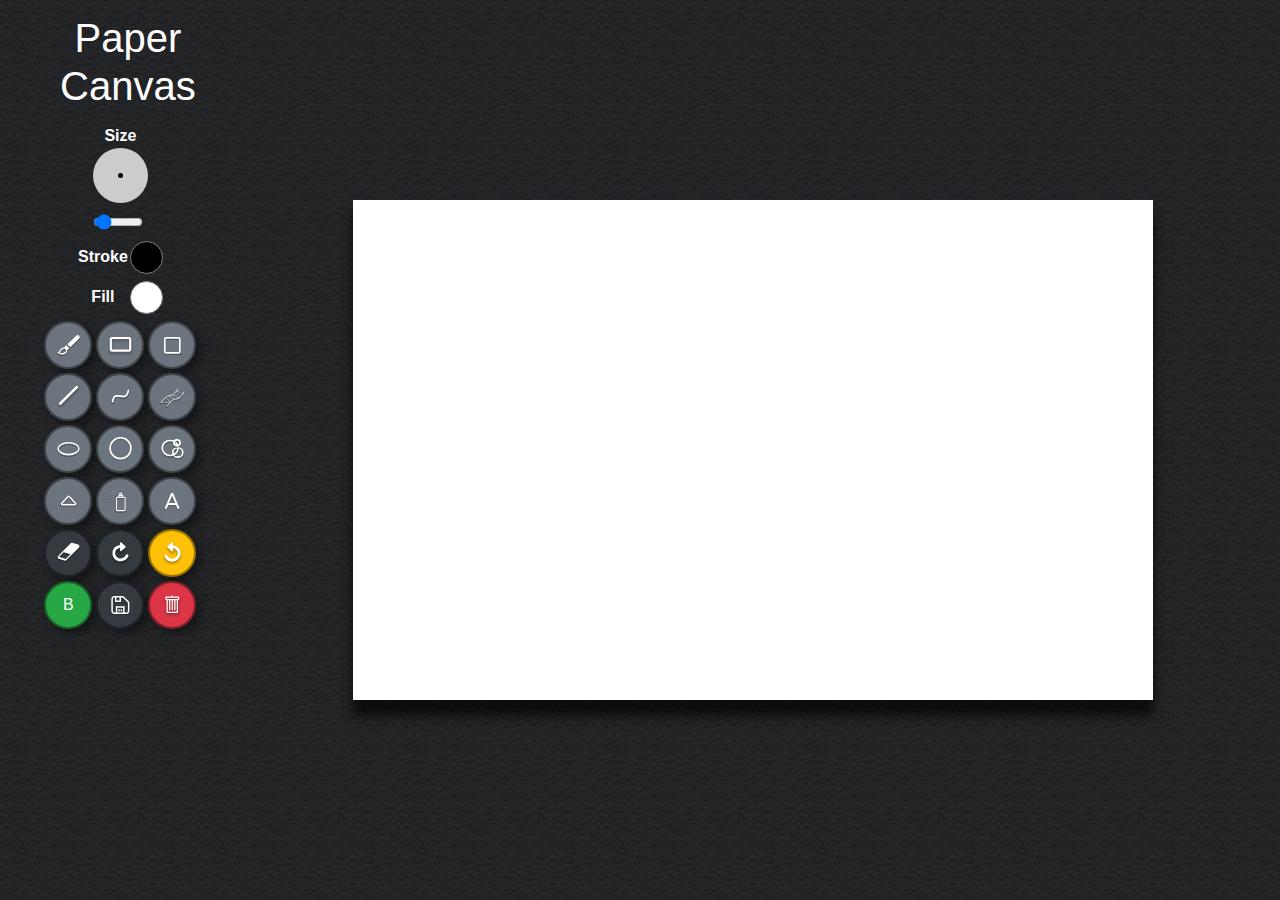
==== commit 2bfb16e0: "Merge branch 'main' of https://github.com/Philemonip/Canvas-Team into joels" ====
--- a/index.html
+++ b/index.html
@@ -14,19 +14,19 @@
     integrity="sha384-vSIIfh2YWi9wW0r9iZe7RJPrKwp6bG+s9QZMoITbCckVJqGCCRhc+ccxNcdpHuYu" crossorigin="anonymous">
   <script src="https://code.jquery.com/jquery-3.5.1.js" integrity="sha256-QWo7LDvxbWT2tbbQ97B53yJnYU3WhH/C8ycbRAkjPDc="
     crossorigin="anonymous">
-    </script>
+  </script>
 </head>
 
 <body class="container-fluid">
   <div class="col-12" id='divider'>
     <div class="col-2">
-      <div class="row" ;>
+      <div class="row">
         <div class="row" id="logo">
           <h1>Paper Canvas</h1>
         </div>
       </div>
-      <div id="settings" class="row" ;>
-        <div classid="sizeMenu" ;>
+      <div id="settings" class="row">
+        <div classid="sizeMenu">
           <p style="font-weight: bold;">Size</p>
           <div class="showSize">
             <div class="sizeImage"></div>
@@ -34,15 +34,14 @@
           <div class="sizeSlider"><input type="range" min="1" max="51" value="5" step="2" class="slider" id="brushSize">
           </div>
         </div>
-        <div id="colorPalette" ;>
+        <div id="colorPalette">
           <table class="colorPicker">
             <tr>
               <th>
                 <p>Stroke</p>
               </th>
               <th>
-                <input type="button" class="jscolor colorButton" alpha="1" value="#000000"
-                  onchange="canvasSettings.changeStroke(this.jscolor)" id="colorStroke"></input>
+                <input type="button" class="jscolor colorButton" alpha="1" value="#000000" onchange="canvasSettings.changeStroke(this.jscolor)" id="colorStroke"></input>
               </th>
             </tr>
             <tr>
@@ -50,203 +49,198 @@
                 <p>Fill</p>
               </th>
               <th>
-                <input type="button" class="jscolor colorButton" alpha="1" value="#ffffff"
-                  onchange="canvasSettings.changeFill(this.jscolor)" id="colorFill"></input>
+                <input type="button" class="jscolor colorButton" alpha="1" value="#ffffff" onchange="canvasSettings.changeFill(this.jscolor)" id="colorFill"></input>
               </th>
             </tr>
-          </table>
+        </table>
         </div>
       </div>
-      <div class="row" id="buttonrow" ;>
-        <button type="button" class="btn btn-secondary" id="drawing-line" title="Pen (Free Draw)">
-          <img class="icon-img" src="./assets/images/pen.svg" />
-        </button>
-        <button type="button" class="btn btn-secondary" id="drawing-rectangle" title="Rectangle">
-          <img class="icon-img" src="./assets/images/rectangle.svg" />
-        </button>
-        <button type="button" class="btn btn-secondary" id="drawing-square" title="Square">
-          <img class="icon-img" src="./assets/images/square.svg" />
-        </button>
-      </div>
-      <div class="row" id="buttonrow" ;>
-        <button type="button" class="btn btn-secondary" id="drawing-straightline" title="Straight Line">
-          <img class="icon-img" src="./assets/images/line.svg" />
-        </button>
-        <button type="button" class="btn btn-secondary" id="drawing-curve" title="Curve">
-          <img class="icon-img" src="./assets/images/curve.svg" />
-        </button>
-        <button type="button" class="btn btn-secondary" id="drawing-furline" title="Jointed Line">
-          <img class="icon-img" src="./assets/images/jointed-line.svg" />
-        </button>
-      </div>
-      <div class="row" id="buttonrow" ;>
-        <button type="button" class="btn btn-secondary" id="drawing-ellipse" title="Oval">
-          <img class="icon-img" src="./assets/images/oval.svg" />
-        </button>
-        <button type="button" class="btn btn-secondary" id="drawing-circle" title="Circle">
-          <img class="icon-img" src="./assets/images/circle.svg" />
-        </button>
-        <button type="button" class="btn btn-secondary" id="drawing-bubbles" title="Bubbles">
-          <img class="icon-img" src="./assets/images/bubbles.svg" />
-        </button>
-      </div>
-      <div class="row" id="buttonrow" ;>
-        <button type="button" class="btn btn-secondary" id="drawing-polygon" title="Polygon">
-          <img class="icon-img" src="./assets/images/polygon.svg" />
-        </button>
-        <button type="button" class="btn btn-secondary" id="drawing-shadowline" title="Spray Paint">
-          <img class="icon-img" src="./assets/images/spray.svg" />
-        </button>
-        <button type="button" class="btn btn-secondary" id="drawing-textbox" title="Text">
-          <img class="icon-img" src="./assets/images/text.svg" />
-        </button>
-        <button type="button" class="btn btn-secondary" id="drawing-eyedropper" title="Text">
-          <img class="icon-img" src="./assets/images/text.svg" />
-        </button>
-      </div>
-      <div class="row" id="buttonrow" ;>
-        <button type="button" class="btn btn-dark" id="drawing-eraser" title="Eraser">
-          <img class="icon-img" src="./assets/images/rubber.svg" />
-        </button>
-        <button type="button" id="redo" class="btn btn-dark" title="Redo">
-          <img class="icon-img" src="./assets/images/redo.svg" />
-        </button>
-        <button type="button" id="undo" class="btn btn-warning" title="Undo">
-          <img class="icon-img" src="./assets/images/undo.svg" />
-        </button>
-        <button type="button" class="btn btn-dark" id="import-image" title="Import">
-          <img class="#" src="#" />
-        </button>
-      </div>
-      <div class="row" id="buttonrow" ;>
-        <button type="button" class="btn btn-success">
-          B
-        </button>
-        <button type="button" class="btn btn-dark" id="save-image" title="Save">
-          <img class="icon-img" src="./assets/images/save.svg" />
-        </button>
-        <button type="button" class="btn btn-danger" id="drawing-clear" title="Clear All">
-          <img class="icon-img" src="./assets/images/trash.svg" />
-        </button>
-      </div>
-    </div>
-    <div class="col-10" id="canvas-container" ;>
-      <canvas id="canvas-real" class="canvas" height="500px" width="800px"></canvas>
-      <canvas id="canvas-draft" class="canvas" height="500px" width="800px"></canvas>
-      <input id="textInput" name="inputField" value=""></input>
+     <div class="row" id="buttonrow">
+      <button type="button" class="btn btn-secondary" id="drawing-line" title="Pen (Free Draw)">
+        <img class="icon-img" src="./assets/images/pen.svg"/>
+      </button>
+      <button type="button" class="btn btn-secondary" id="drawing-rectangle" title="Rectangle">
+        <img class="icon-img" src="./assets/images/rectangle.svg"/>
+      </button>
+      <button type="button" class="btn btn-secondary" id="drawing-square" title="Square">
+        <img class="icon-img" src="./assets/images/square.svg"/>
+      </button>
+    </div>
+    <div class="row" id="buttonrow">
+      <button type="button" class="btn btn-secondary" id="drawing-straightline" title="Straight Line">
+        <img class="icon-img" src="./assets/images/line.svg"/>
+      </button>
+      <button type="button" class="btn btn-secondary" id="drawing-curve" title="Curve">
+        <img class="icon-img" src="./assets/images/curve.svg"/>
+      </button>
+      <button type="button" class="btn btn-secondary" id="drawing-furline" title="Jointed Line">
+        <img class="icon-img" src="./assets/images/jointed-line.svg"/>
+      </button>
+    </div>
+    <div class="row" id="buttonrow">
+      <button type="button" class="btn btn-secondary" id="drawing-ellipse" title="Oval">
+        <img class="icon-img" src="./assets/images/oval.svg"/>
+      </button>
+      <button type="button" class="btn btn-secondary" id="drawing-circle" title="Circle">
+        <img class="icon-img" src="./assets/images/circle.svg"/>
+      </button>
+      <button type="button" class="btn btn-secondary" id="drawing-bubbles" title="Bubbles">
+        <img class="icon-img" src="./assets/images/bubbles.svg"/>
+      </button>
+    </div>
+    <div class="row" id="buttonrow">
+      <button type="button" class="btn btn-secondary" id="drawing-polygon" title="Polygon">
+        <img class="icon-img" src="./assets/images/polygon.svg"/>
+      </button>
+      <button type="button" class="btn btn-secondary" id="drawing-shadowline" title="Spray Paint">
+        <img class="icon-img" src="./assets/images/spray.svg"/>
+      </button>
+      <button type="button" class="btn btn-secondary" id="drawing-textbox" title="Text">
+        <img class="icon-img" src="./assets/images/text.svg"/>
+      </button>
+    </div>
+    <div class="row" id="buttonrow">
+      <button type="button" class="btn btn-dark" id="drawing-eraser" title="Eraser">
+        <img class="icon-img" src="./assets/images/rubber.svg"/>
+      </button>
+      <button type="button" id="redo" class="btn btn-dark" title="Redo">
+        <img class="icon-img" src="./assets/images/redo.svg"/>
+      </button>
+      <button type="button" id="undo" class="btn btn-warning" title="Undo">
+        <img class="icon-img" src="./assets/images/undo.svg"/>
+      </button>
+    </div>
+    <div class="row" id="buttonrow">
+      <button type="button" class="btn btn-success">
+        B
+      </button>
+      <button type="button" class="btn btn-dark" id="save-image" title="Save & Download">
+        <img class="icon-img" src="./assets/images/save.svg"/>
+      </button>
+      <button type="button" class="btn btn-danger" id="drawing-clear" title="Clear All">
+        <img class="icon-img" src="./assets/images/trash.svg"/>
+      </button>
     </div>
   </div>
-
-  <!-- jQuery -->
-  <script src="https://code.jquery.com/jquery-3.5.1.js" integrity="sha256-QWo7LDvxbWT2tbbQ97B53yJnYU3WhH/C8ycbRAkjPDc="
-    crossorigin="anonymous"></script>
-  <!-- js libraries -->
-  <script src="./assets/javascript/jscolor.min.js"></script>
-  <!-- drawing functions -->
-  <script src="./assets/javascript/canvas-common.js" type="text/javascript"></script>
-  <script src="./assets/javascript/drawing-line.js" type="text/javascript"></script>
-  <script src="./assets/javascript/drawing-straightline.js" type="text/javascript"></script>
-  <script src="./assets/javascript/drawing-arrowline.js" type="text/javascript"></script>
-  <script src="./assets/javascript/drawing-shadowline.js" type="text/javascript"></script>
-  <script src="./assets/javascript/drawing-fanlike.js" type="text/javascript"></script>
-  <script src="./assets/javascript/drawing-furline.js" type="text/javascript"></script>
-  <script src="./assets/javascript/drawing-curve.js" type="text/javascript"></script>
-  <script src="./assets/javascript/drawing-bubbles.js" type="text/javascript"></script>
-  <script src="./assets/javascript/drawing-rectangle.js" type="text/javascript"></script>
-  <script src="./assets/javascript/drawing-square.js" type="text/javascript"></script>
-  <script src="./assets/javascript/drawing-circle.js" type="text/javascript"></script>
-  <script src="./assets/javascript/drawing-ellipse.js" type="text/javascript"></script>
-  <script src="./assets/javascript/drawing-polygon.js" type="text/javascript"></script>
-  <script src="./assets/javascript/drawing-clear.js" type="text/javascript"></script>
-  <script src="./assets/javascript/drawing-eraser.js" type="text/javascript"></script>
-  <script src="./assets/javascript/drawing-textbox.js" type="text/javascript"></script>
-  <script src="./assets/javascript/upload-img.js" type="text/javascript"></script>
-  <script src="./assets/javascript/drawing-eyedropper.js" type="text/javascript"></script>
-  <script type="text/javascript">
-    $(() => {
-      currentFunction = new DrawingLine(contextReal)
-      $("#drawing-rectangle").click(() => {
-        currentFunction = new DrawingRectangle(contextReal, contextDraft);
-      });
-
-      $("#drawing-square").click(() => {
-        currentFunction = new DrawingSquare(contextReal, contextDraft);
-      });
-
-      $("#drawing-line").click(() => {
-        currentFunction = new DrawingLine(contextReal);
-      });
-
-      $("#drawing-straightline").click(() => {
-        currentFunction = new DrawingStraightLine(contextReal, contextDraft);
-      })
-
-      $("#drawing-arrow-line").click(() => {
-        currentFunction = new DrawingArrowLine(contextReal, contextDraft);
-      })
-
-      $("#drawing-shadowline").click(() => {
-        currentFunction = new DrawingShadowLine(contextReal);
-      })
-
-      $("#drawing-fanlike").click(() => {
-        currentFunction = new DrawingFanlike(contextReal);
-      })
-
-      $("#drawing-furline").click(() => {
-        currentFunction = new DrawingFurLine(contextReal);
-      })
-
-      $("#drawing-curve").click(() => {
-        currentFunction = new DrawingCurve(contextReal, contextDraft);
-      })
-
-      $("#drawing-bubbles").click(() => {
-        currentFunction = new DrawingBubbles(contextReal);
-      })
-
-      $("#drawing-circle").click(() => {
-        currentFunction = new DrawingCircle(contextReal, contextDraft);
-      });
-      $("#drawing-ellipse").click(() => {
-        currentFunction = new DrawingEllipse(contextReal, contextDraft);
-      });
-
-      $("#drawing-polygon").click(() => {
-        currentFunction = new DrawingPolygon(contextReal, contextDraft);
-      });
-      $('#drawing-clear').on("click", function () {
-        if (confirm('Are you sure you want to clear the canvas?')) {
-          clearCanvas();
+  <div class="col-10" id="canvas-container">
+    <canvas
+      id="canvas-real"
+      class="canvas"
+      height="500px"
+      width="800px"
+    ></canvas>
+    <canvas
+      id="canvas-draft"
+      class="canvas"
+      height="500px"
+      width="800px"
+    ></canvas>
+    <input id="textInput" name="inputField" value=""></input>
+  </div>
+</div>
+
+    <!-- jQuery -->
+    <script src="https://code.jquery.com/jquery-3.5.1.js"
+      integrity="sha256-QWo7LDvxbWT2tbbQ97B53yJnYU3WhH/C8ycbRAkjPDc=" crossorigin="anonymous"></script>
+    <!-- js libraries -->
+    <script src="./assets/javascript/jscolor.min.js"></script>
+    <!-- drawing functions -->
+    <script src="./assets/javascript/canvas-common.js" type="text/javascript"></script>
+    <script src="./assets/javascript/drawing-line.js" type="text/javascript"></script>
+    <script src="./assets/javascript/drawing-straightline.js" type="text/javascript"></script>
+    <script src="./assets/javascript/drawing-arrowline.js" type="text/javascript"></script>
+    <script src="./assets/javascript/drawing-shadowline.js" type="text/javascript"></script>
+    <script src="./assets/javascript/drawing-furline.js" type="text/javascript"></script>
+    <script src="./assets/javascript/drawing-curve.js" type="text/javascript"></script>
+    <script src="./assets/javascript/drawing-bubbles.js" type="text/javascript"></script>
+    <script src="./assets/javascript/drawing-rectangle.js" type="text/javascript"></script>
+    <script src="./assets/javascript/drawing-square.js" type="text/javascript"></script>
+    <script src="./assets/javascript/drawing-circle.js" type="text/javascript"></script>
+    <script src="./assets/javascript/drawing-ellipse.js" type="text/javascript"></script>
+    <script src="./assets/javascript/drawing-polygon.js" type="text/javascript"></script>
+    <script src="./assets/javascript/drawing-clear.js" type="text/javascript"></script>
+    <script src="./assets/javascript/drawing-eraser.js" type="text/javascript"></script>
+    <script
+    src="./assets/javascript/drawing-textbox.js"
+    type="text/javascript" ></script>
+    <script type="text/javascript">
+      $(() => {
+        currentFunction = new DrawingLine(contextReal)
+        $("#drawing-rectangle").click(() => {
+          currentFunction = new DrawingRectangle(contextReal, contextDraft);
+        });
+
+        $("#drawing-square").click(() => {
+          currentFunction = new DrawingSquare(contextReal, contextDraft);
+        });
+
+        $("#drawing-line").click(() => {
+          currentFunction = new DrawingLine(contextReal);
+        });
+
+        $("#drawing-straightline").click(() => {
+          currentFunction = new DrawingStraightLine(contextReal, contextDraft);
+        })
+
+        $("#drawing-arrow-line").click(() => {
+          currentFunction = new DrawingArrowLine(contextReal, contextDraft);
+        })
+
+        $("#drawing-shadowline").click(() => {
+          currentFunction = new DrawingShadowLine(contextReal);
+        })
+
+        $("#drawing-furline").click(() => {
+          currentFunction = new DrawingFurLine(contextReal);
+        })
+
+        $("#drawing-curve").click(() => {
+          currentFunction = new DrawingCurve(contextReal, contextDraft);
+        })
+
+        $("#drawing-bubbles").click(() => {
+          currentFunction = new DrawingBubbles(contextReal);
+        })
+
+        $("#drawing-circle").click(() => {
+          currentFunction = new DrawingCircle(contextReal, contextDraft);
+        });
+        $("#drawing-ellipse").click(() => {
+          currentFunction = new DrawingEllipse(contextReal, contextDraft);
+        });
+
+        $("#drawing-polygon").click(() => {
+          currentFunction = new DrawingPolygon(contextReal, contextDraft);
+        });
+        $('#drawing-clear').on("click", function () {
+          if (confirm('Are you sure you want to clear the canvas?')) {
+            clearCanvas();
         } else {
           return;
         }
+        })
+        $('#drawing-eraser').on("click", function () {
+          currentFunction = new DrawingEraser(contextReal, contextDraft);
+        })
+        $("#drawing-textbox").click(() => {
+        currentFunction = new DrawingTextbox(contextReal);  
+        })
+        $('#save-image').on("click", function (e) {
+          let image = canvasReal.toDataURL();
+          let link = document.createElement("a");
+          link.download = "image.png";
+          link.href = image;
+          document.body.appendChild(link);
+          link.click();
+          document.body.removeChild(link);
+        })
+        $('#undo').on('click', function(){
+          canvasSettings.undoObject.undoAction();
+        });
+        $('#redo').on("click", function(){
+          canvasSettings.undoObject.redoAction();
+        }); 
       })
-      $('#drawing-eraser').on("click", function () {
-        currentFunction = new DrawingEraser(contextReal, contextDraft);
-      })
-      $("#drawing-textbox").click(() => {
-        currentFunction = new DrawingTextbox(contextReal);
-      })
-      $('#save-image').on("click", function (e) {
-        let image = canvasReal.toDataURL();
-        let link = document.createElement("a");
-        link.download = "image.png";
-        link.href = image;
-        document.body.appendChild(link);
-        link.click();
-        document.body.removeChild(link);
-      })
-      $('#undo').on('click', function () {
-        canvasSettings.undoObject.undoAction();
-      });
-      $('#redo').on("click", function () {
-        canvasSettings.undoObject.redoAction();
-      });
-      $('#drawing-eyedropper').on("click", function () {
-        currentFunction = new DrawingTextbox(contextReal);
-      });
-    })
   </script>
 </body>
 
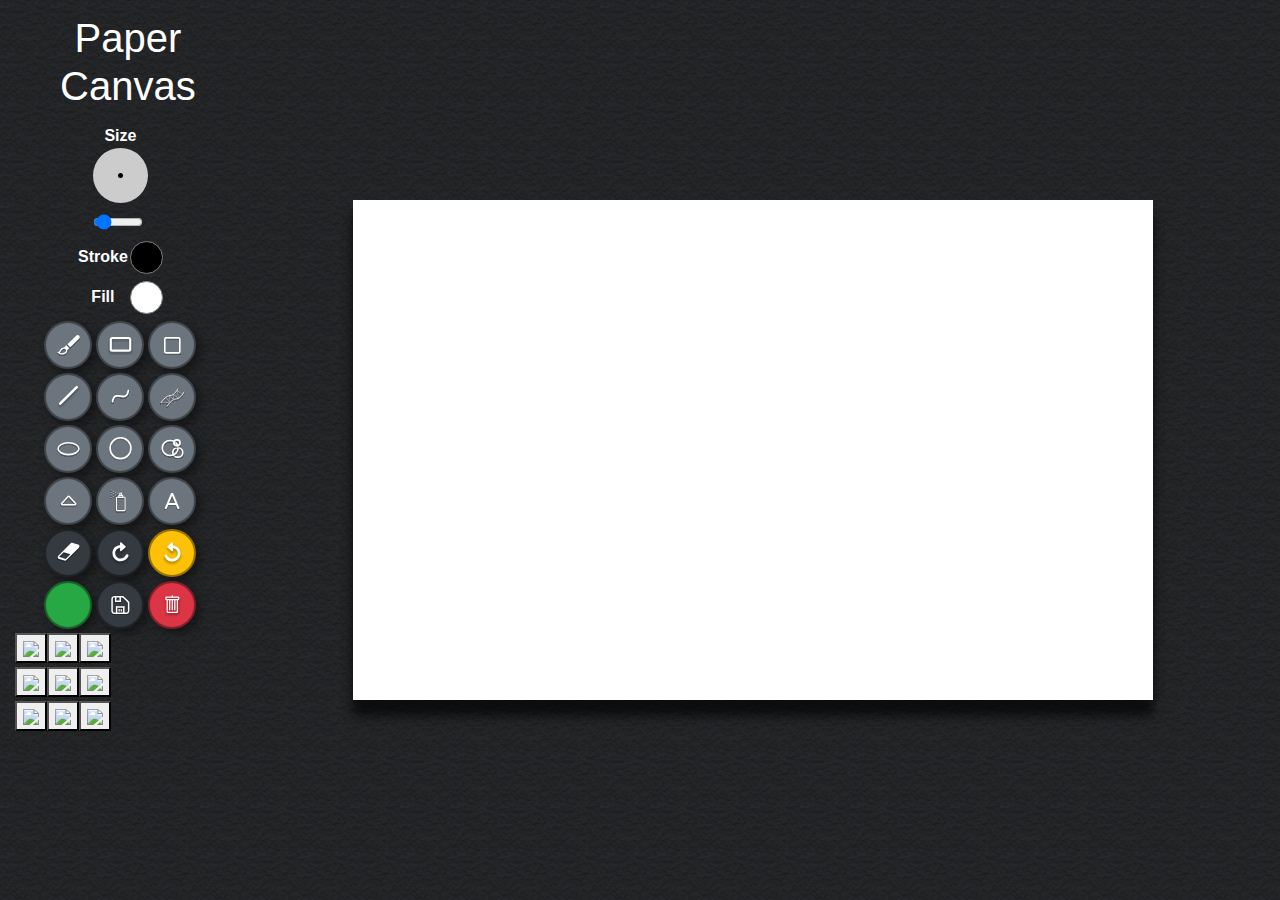
==== commit bf48645a: "Thursday final update from Phil" ====
--- a/index.html
+++ b/index.html
@@ -56,71 +56,96 @@
         </div>
       </div>
      <div class="row" id="buttonrow">
-      <button type="button" class="btn btn-secondary" id="drawing-line" title="Pen (Free Draw)">
+      <button type="button" class="btn btn-secondary function-btn" id="drawing-line" title="Pen (Free Draw)">
         <img class="icon-img" src="./assets/images/pen.svg"/>
       </button>
-      <button type="button" class="btn btn-secondary" id="drawing-rectangle" title="Rectangle">
+      <button type="button" class="btn btn-secondary function-btn" id="drawing-rectangle" title="Rectangle">
         <img class="icon-img" src="./assets/images/rectangle.svg"/>
       </button>
-      <button type="button" class="btn btn-secondary" id="drawing-square" title="Square">
+      <button type="button" class="btn btn-secondary function-btn" id="drawing-square" title="Square">
         <img class="icon-img" src="./assets/images/square.svg"/>
       </button>
     </div>
     <div class="row" id="buttonrow">
-      <button type="button" class="btn btn-secondary" id="drawing-straightline" title="Straight Line">
+      <button type="button" class="btn btn-secondary function-btn" id="drawing-straightline" title="Straight Line">
         <img class="icon-img" src="./assets/images/line.svg"/>
       </button>
-      <button type="button" class="btn btn-secondary" id="drawing-curve" title="Curve">
+      <button type="button" class="btn btn-secondary function-btn" id="drawing-curve" title="Curve">
         <img class="icon-img" src="./assets/images/curve.svg"/>
       </button>
-      <button type="button" class="btn btn-secondary" id="drawing-furline" title="Jointed Line">
+      <button type="button" class="btn btn-secondary function-btn" id="drawing-furline" title="Jointed Line">
         <img class="icon-img" src="./assets/images/jointed-line.svg"/>
       </button>
     </div>
     <div class="row" id="buttonrow">
-      <button type="button" class="btn btn-secondary" id="drawing-ellipse" title="Oval">
+      <button type="button" class="btn btn-secondary function-btn" id="drawing-ellipse" title="Oval">
         <img class="icon-img" src="./assets/images/oval.svg"/>
       </button>
-      <button type="button" class="btn btn-secondary" id="drawing-circle" title="Circle">
+      <button type="button" class="btn btn-secondary function-btn" id="drawing-circle" title="Circle">
         <img class="icon-img" src="./assets/images/circle.svg"/>
       </button>
-      <button type="button" class="btn btn-secondary" id="drawing-bubbles" title="Bubbles">
+      <button type="button" class="btn btn-secondary function-btn" id="drawing-bubbles" title="Bubbles">
         <img class="icon-img" src="./assets/images/bubbles.svg"/>
       </button>
     </div>
     <div class="row" id="buttonrow">
-      <button type="button" class="btn btn-secondary" id="drawing-polygon" title="Polygon">
+      <button type="button" class="btn btn-secondary function-btn" id="drawing-polygon" title="Polygon">
         <img class="icon-img" src="./assets/images/polygon.svg"/>
       </button>
-      <button type="button" class="btn btn-secondary" id="drawing-shadowline" title="Spray Paint">
+      <button type="button" class="btn btn-secondary function-btn" id="drawing-shadowline" title="Spray Paint">
         <img class="icon-img" src="./assets/images/spray.svg"/>
       </button>
-      <button type="button" class="btn btn-secondary" id="drawing-textbox" title="Text">
+      <button type="button" class="btn btn-secondary function-btn" id="drawing-textbox" title="Text">
         <img class="icon-img" src="./assets/images/text.svg"/>
       </button>
     </div>
     <div class="row" id="buttonrow">
-      <button type="button" class="btn btn-dark" id="drawing-eraser" title="Eraser">
+      <button type="button" class="btn btn-dark function-btn" id="drawing-eraser" title="Eraser">
         <img class="icon-img" src="./assets/images/rubber.svg"/>
       </button>
-      <button type="button" id="redo" class="btn btn-dark" title="Redo">
+      <button type="button" id="redo" class="btn btn-dark function-btn" title="Redo">
         <img class="icon-img" src="./assets/images/redo.svg"/>
       </button>
-      <button type="button" id="undo" class="btn btn-warning" title="Undo">
+      <button type="button" id="undo" class="btn btn-warning function-btn" title="Undo">
         <img class="icon-img" src="./assets/images/undo.svg"/>
       </button>
     </div>
     <div class="row" id="buttonrow">
-      <button type="button" class="btn btn-success">
-        B
-      </button>
-      <button type="button" class="btn btn-dark" id="save-image" title="Save & Download">
+      <button type="button" class="btn btn-success " id="drawing-emoji">
+        <i class="far fa-lg fa-smile-wink"></i>
+      </button>
+      <button type="button" class="btn btn-dark function-btn" id="save-image" title="Save">
         <img class="icon-img" src="./assets/images/save.svg"/>
       </button>
-      <button type="button" class="btn btn-danger" id="drawing-clear" title="Clear All">
+      <button type="button" class="btn btn-danger function-btn" id="drawing-clear" title="Clear All">
         <img class="icon-img" src="./assets/images/trash.svg"/>
       </button>
     </div>
+    <div class="row" id="emojirow">
+      <button type="button" class="emoji-square-mini" id="emoji-square-mini-1"><img class= "emoji-image" id="pic1" src="./assets/images/emojis/1.png">
+      </button>
+      <button type="button" class="emoji-square-mini" id="emoji-square-mini-2"><img class= "emoji-image" id="pic2" src="./assets/images/emojis/2.png">
+      </button>
+      <button type="button" class="emoji-square-mini" id="emoji-square-mini-3"><img class= "emoji-image" id="pic3" src="./assets/images/emojis/3.png">
+      </button>
+    </div>
+    <div class="row" id="emoji-inside-row">
+      <button type="button" class="emoji-square-mini" id="emoji-square-mini-4"><img class= "emoji-image" id="pic4" src="./assets/images/emojis/4.png">
+      </button>
+      <button type="button" class="emoji-square-mini" id="emoji-square-mini-5"><img class= "emoji-image" id="pic5" src="./assets/images/emojis/5.png">
+      </button>
+      <button type="button" class="emoji-square-mini" id="emoji-square-mini-6"><img class= "emoji-image" id="pic6" src="./assets/images/emojis/6.png">
+      </button>
+    </div>
+    <div class="row" id="emoji-inside-row">
+      <button type="button" class="emoji-square-mini" id="emoji-square-mini-7"><img class= "emoji-image" id="pic7" src="./assets/images/emojis/7.png">
+      </button>
+      <button type="button" class="emoji-square-mini" id="emoji-square-mini-8"><img class= "emoji-image" id="pic8" src="./assets/images/emojis/8.png">
+      </button>
+      <button type="button" class="emoji-square-mini" id="emoji-square-mini-9"><img class= "emoji-image" id="pic9" src="./assets/images/emojis/9.png">
+      </button>
+    </div>
+    
   </div>
   <div class="col-10" id="canvas-container">
     <canvas
@@ -146,9 +171,9 @@
     <script src="./assets/javascript/jscolor.min.js"></script>
     <!-- drawing functions -->
     <script src="./assets/javascript/canvas-common.js" type="text/javascript"></script>
+    <script src="./assets/javascript/undo.js" type="text/javascript"></script>
     <script src="./assets/javascript/drawing-line.js" type="text/javascript"></script>
     <script src="./assets/javascript/drawing-straightline.js" type="text/javascript"></script>
-    <script src="./assets/javascript/drawing-arrowline.js" type="text/javascript"></script>
     <script src="./assets/javascript/drawing-shadowline.js" type="text/javascript"></script>
     <script src="./assets/javascript/drawing-furline.js" type="text/javascript"></script>
     <script src="./assets/javascript/drawing-curve.js" type="text/javascript"></script>
@@ -160,6 +185,7 @@
     <script src="./assets/javascript/drawing-polygon.js" type="text/javascript"></script>
     <script src="./assets/javascript/drawing-clear.js" type="text/javascript"></script>
     <script src="./assets/javascript/drawing-eraser.js" type="text/javascript"></script>
+    <script src="./assets/javascript/drawing-emoji.js" type="text/javascript"></script>
     <script
     src="./assets/javascript/drawing-textbox.js"
     type="text/javascript" ></script>
@@ -194,6 +220,24 @@
           currentFunction = new DrawingFurLine(contextReal);
         })
 
+        $("#drawing-emoji").click(() => {
+          currentFunction = new DrawingEmoji(contextReal, contextDraft);
+          $(".emoji-square-mini").addClass("permahover")
+          $('#emoji-square-mini-1').trigger('click');
+        })
+
+        $('.emoji-image').click(function() {
+        styleGuide.emojiSource = $(this)[0];
+        })
+
+        $("#brushSize").change(function() {
+        styleGuide.emojiLength = (($('#brushSize').val() - 1 ) * 2.8 + 10);
+        })
+
+        $(".function-btn").click(() => {
+        $(".emoji-square-mini").removeClass("permahover");
+        })
+
         $("#drawing-curve").click(() => {
           currentFunction = new DrawingCurve(contextReal, contextDraft);
         })
@@ -234,14 +278,15 @@
           link.click();
           document.body.removeChild(link);
         })
-        $('#undo').on('click', function(){
-          canvasSettings.undoObject.undoAction();
-        });
-        $('#redo').on("click", function(){
-          canvasSettings.undoObject.redoAction();
-        }); 
-      })
-  </script>
-</body>
-
-</html>+        //Initiate background
+        contextReal.fillStyle = "white";
+			  contextReal.fillRect(0, 0, canvasReal.width, canvasReal.height);
+        //undoObject's primal state
+        canvasSettings.undoObject.states[canvasSettings.undoObject.actionCount] = new Image();
+			  canvasSettings.undoObject.states[canvasSettings.undoObject.actionCount].src = canvasReal.toDataURL();
+			  canvasSettings.undoObject.actionCount++;
+        })
+
+     </script>
+  </body>
+</html>
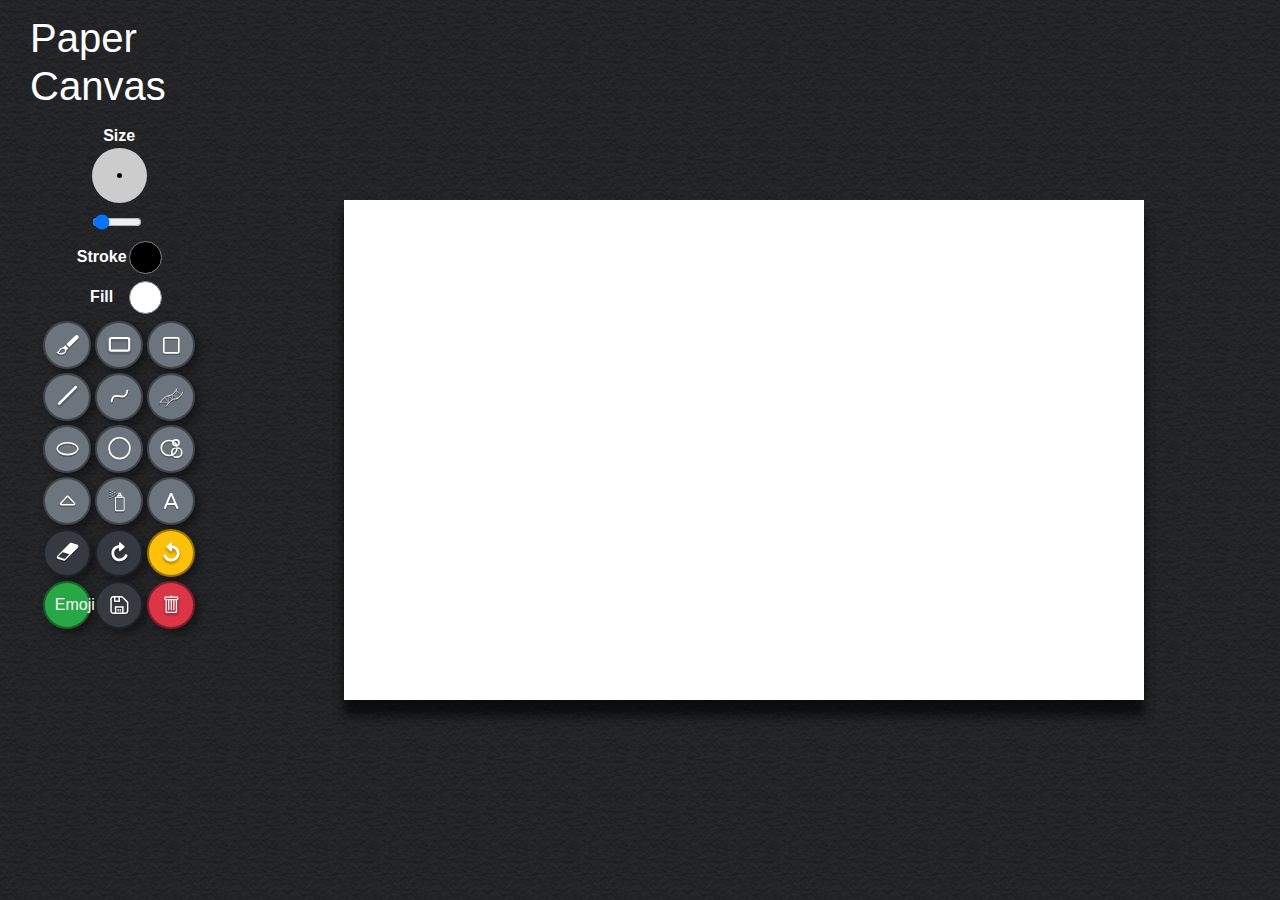
==== commit cc3f58fe: "canvas" ====
--- a/index.html
+++ b/index.html
@@ -14,7 +14,7 @@
     integrity="sha384-vSIIfh2YWi9wW0r9iZe7RJPrKwp6bG+s9QZMoITbCckVJqGCCRhc+ccxNcdpHuYu" crossorigin="anonymous">
   <script src="https://code.jquery.com/jquery-3.5.1.js" integrity="sha256-QWo7LDvxbWT2tbbQ97B53yJnYU3WhH/C8ycbRAkjPDc="
     crossorigin="anonymous">
-  </script>
+    </script>
 </head>
 
 <body class="container-fluid">
@@ -41,7 +41,8 @@
                 <p>Stroke</p>
               </th>
               <th>
-                <input type="button" class="jscolor colorButton" alpha="1" value="#000000" onchange="canvasSettings.changeStroke(this.jscolor)" id="colorStroke"></input>
+                <input type="button" class="jscolor colorButton" alpha="1" value="#000000"
+                  onchange="canvasSettings.changeStroke(this.jscolor)" id="colorStroke"></input>
               </th>
             </tr>
             <tr>
@@ -49,244 +50,243 @@
                 <p>Fill</p>
               </th>
               <th>
-                <input type="button" class="jscolor colorButton" alpha="1" value="#ffffff" onchange="canvasSettings.changeFill(this.jscolor)" id="colorFill"></input>
+                <input type="button" class="jscolor colorButton" alpha="1" value="#ffffff"
+                  onchange="canvasSettings.changeFill(this.jscolor)" id="colorFill"></input>
               </th>
             </tr>
-        </table>
+          </table>
         </div>
       </div>
-     <div class="row" id="buttonrow">
-      <button type="button" class="btn btn-secondary function-btn" id="drawing-line" title="Pen (Free Draw)">
-        <img class="icon-img" src="./assets/images/pen.svg"/>
-      </button>
-      <button type="button" class="btn btn-secondary function-btn" id="drawing-rectangle" title="Rectangle">
-        <img class="icon-img" src="./assets/images/rectangle.svg"/>
-      </button>
-      <button type="button" class="btn btn-secondary function-btn" id="drawing-square" title="Square">
-        <img class="icon-img" src="./assets/images/square.svg"/>
-      </button>
+      <div class="row" id="buttonrow">
+        <button type="button" class="btn btn-secondary function-btn" id="drawing-line" title="Pen (Free Draw)">
+          <img class="icon-img" src="./assets/images/pen.svg" />
+        </button>
+        <button type="button" class="btn btn-secondary function-btn" id="drawing-rectangle" title="Rectangle">
+          <img class="icon-img" src="./assets/images/rectangle.svg" />
+        </button>
+        <button type="button" class="btn btn-secondary function-btn" id="drawing-square" title="Square">
+          <img class="icon-img" src="./assets/images/square.svg" />
+        </button>
+      </div>
+      <div class="row" id="buttonrow">
+        <button type="button" class="btn btn-secondary function-btn" id="drawing-straightline" title="Straight Line">
+          <img class="icon-img" src="./assets/images/line.svg" />
+        </button>
+        <button type="button" class="btn btn-secondary function-btn" id="drawing-curve" title="Curve">
+          <img class="icon-img" src="./assets/images/curve.svg" />
+        </button>
+        <button type="button" class="btn btn-secondary function-btn" id="drawing-furline" title="Jointed Line">
+          <img class="icon-img" src="./assets/images/jointed-line.svg" />
+        </button>
+      </div>
+      <div class="row" id="buttonrow">
+        <button type="button" class="btn btn-secondary function-btn" id="drawing-ellipse" title="Oval">
+          <img class="icon-img" src="./assets/images/oval.svg" />
+        </button>
+        <button type="button" class="btn btn-secondary function-btn" id="drawing-circle" title="Circle">
+          <img class="icon-img" src="./assets/images/circle.svg" />
+        </button>
+        <button type="button" class="btn btn-secondary function-btn" id="drawing-bubbles" title="Bubbles">
+          <img class="icon-img" src="./assets/images/bubbles.svg" />
+        </button>
+      </div>
+      <div class="row" id="buttonrow">
+        <button type="button" class="btn btn-secondary function-btn" id="drawing-polygon" title="Polygon">
+          <img class="icon-img" src="./assets/images/polygon.svg" />
+        </button>
+        <button type="button" class="btn btn-secondary function-btn" id="drawing-shadowline" title="Spray Paint">
+          <img class="icon-img" src="./assets/images/spray.svg" />
+        </button>
+        <button type="button" class="btn btn-secondary function-btn" id="drawing-textbox" title="Text">
+          <img class="icon-img" src="./assets/images/text.svg" />
+        </button>
+      </div>
+      <div class="row" id="buttonrow">
+        <button type="button" class="btn btn-dark function-btn" id="drawing-eraser" title="Eraser">
+          <img class="icon-img" src="./assets/images/rubber.svg" />
+        </button>
+        <button type="button" id="redo" class="btn btn-dark function-btn" title="Redo">
+          <img class="icon-img" src="./assets/images/redo.svg" />
+        </button>
+        <button type="button" id="undo" class="btn btn-warning function-btn" title="Undo">
+          <img class="icon-img" src="./assets/images/undo.svg" />
+        </button>
+      </div>
+      <div class="row" id="buttonrow">
+        <button type="button" class="btn btn-success" id="drawing-emoji">
+          Emoji
+        </button>
+        <button type="button" class="btn btn-dark function-btn" id="save-image" title="Save">
+          <img class="icon-img" src="./assets/images/save.svg" />
+        </button>
+        <button type="button" class="btn btn-danger function-btn" id="drawing-clear" title="Clear All">
+          <img class="icon-img" src="./assets/images/trash.svg" />
+        </button>
+      </div>
+      <div class="row" id="emojirow">
+        <button type="button" class="emoji-square-mini" id="emoji-square-mini-1"><img class="emoji-image" id="pic1"
+            src="./assets/images/emojis/1.png">
+        </button>
+        <button type="button" class="emoji-square-mini" id="emoji-square-mini-2"><img class="emoji-image" id="pic2"
+            src="./assets/images/emojis/2.png">
+        </button>
+        <button type="button" class="emoji-square-mini" id="emoji-square-mini-3"><img class="emoji-image" id="pic3"
+            src="./assets/images/emojis/3.png">
+        </button>
+      </div>
+      <div class="row" id="emoji-inside-row">
+        <button type="button" class="emoji-square-mini" id="emoji-square-mini-4"><img class="emoji-image" id="pic4"
+            src="./assets/images/emojis/4.png">
+        </button>
+        <button type="button" class="emoji-square-mini" id="emoji-square-mini-5"><img class="emoji-image" id="pic5"
+            src="./assets/images/emojis/5.png">
+        </button>
+        <button type="button" class="emoji-square-mini" id="emoji-square-mini-6"><img class="emoji-image" id="pic6"
+            src="./assets/images/emojis/6.png">
+        </button>
+      </div>
+      <div class="row" id="emoji-inside-row">
+        <button type="button" class="emoji-square-mini" id="emoji-square-mini-7"><img class="emoji-image" id="pic7"
+            src="./assets/images/emojis/7.png">
+        </button>
+        <button type="button" class="emoji-square-mini" id="emoji-square-mini-8"><img class="emoji-image" id="pic8"
+            src="./assets/images/emojis/8.png">
+        </button>
+        <button type="button" class="emoji-square-mini" id="emoji-square-mini-9"><img class="emoji-image" id="pic9"
+            src="./assets/images/emojis/9.png">
+        </button>
+      </div>
+
     </div>
-    <div class="row" id="buttonrow">
-      <button type="button" class="btn btn-secondary function-btn" id="drawing-straightline" title="Straight Line">
-        <img class="icon-img" src="./assets/images/line.svg"/>
-      </button>
-      <button type="button" class="btn btn-secondary function-btn" id="drawing-curve" title="Curve">
-        <img class="icon-img" src="./assets/images/curve.svg"/>
-      </button>
-      <button type="button" class="btn btn-secondary function-btn" id="drawing-furline" title="Jointed Line">
-        <img class="icon-img" src="./assets/images/jointed-line.svg"/>
-      </button>
+    <div class="col-10" id="canvas-container">
+      <canvas id="canvas-real" class="canvas" height="500px" width="800px"></canvas>
+      <canvas id="canvas-draft" class="canvas" height="500px" width="800px"></canvas>
+      <input id="textInput" name="inputField" value=""></input>
     </div>
-    <div class="row" id="buttonrow">
-      <button type="button" class="btn btn-secondary function-btn" id="drawing-ellipse" title="Oval">
-        <img class="icon-img" src="./assets/images/oval.svg"/>
-      </button>
-      <button type="button" class="btn btn-secondary function-btn" id="drawing-circle" title="Circle">
-        <img class="icon-img" src="./assets/images/circle.svg"/>
-      </button>
-      <button type="button" class="btn btn-secondary function-btn" id="drawing-bubbles" title="Bubbles">
-        <img class="icon-img" src="./assets/images/bubbles.svg"/>
-      </button>
-    </div>
-    <div class="row" id="buttonrow">
-      <button type="button" class="btn btn-secondary function-btn" id="drawing-polygon" title="Polygon">
-        <img class="icon-img" src="./assets/images/polygon.svg"/>
-      </button>
-      <button type="button" class="btn btn-secondary function-btn" id="drawing-shadowline" title="Spray Paint">
-        <img class="icon-img" src="./assets/images/spray.svg"/>
-      </button>
-      <button type="button" class="btn btn-secondary function-btn" id="drawing-textbox" title="Text">
-        <img class="icon-img" src="./assets/images/text.svg"/>
-      </button>
-    </div>
-    <div class="row" id="buttonrow">
-      <button type="button" class="btn btn-dark function-btn" id="drawing-eraser" title="Eraser">
-        <img class="icon-img" src="./assets/images/rubber.svg"/>
-      </button>
-      <button type="button" id="redo" class="btn btn-dark function-btn" title="Redo">
-        <img class="icon-img" src="./assets/images/redo.svg"/>
-      </button>
-      <button type="button" id="undo" class="btn btn-warning function-btn" title="Undo">
-        <img class="icon-img" src="./assets/images/undo.svg"/>
-      </button>
-    </div>
-    <div class="row" id="buttonrow">
-      <button type="button" class="btn btn-success " id="drawing-emoji">
-        <i class="far fa-lg fa-smile-wink"></i>
-      </button>
-      <button type="button" class="btn btn-dark function-btn" id="save-image" title="Save">
-        <img class="icon-img" src="./assets/images/save.svg"/>
-      </button>
-      <button type="button" class="btn btn-danger function-btn" id="drawing-clear" title="Clear All">
-        <img class="icon-img" src="./assets/images/trash.svg"/>
-      </button>
-    </div>
-    <div class="row" id="emojirow">
-      <button type="button" class="emoji-square-mini" id="emoji-square-mini-1"><img class= "emoji-image" id="pic1" src="./assets/images/emojis/1.png">
-      </button>
-      <button type="button" class="emoji-square-mini" id="emoji-square-mini-2"><img class= "emoji-image" id="pic2" src="./assets/images/emojis/2.png">
-      </button>
-      <button type="button" class="emoji-square-mini" id="emoji-square-mini-3"><img class= "emoji-image" id="pic3" src="./assets/images/emojis/3.png">
-      </button>
-    </div>
-    <div class="row" id="emoji-inside-row">
-      <button type="button" class="emoji-square-mini" id="emoji-square-mini-4"><img class= "emoji-image" id="pic4" src="./assets/images/emojis/4.png">
-      </button>
-      <button type="button" class="emoji-square-mini" id="emoji-square-mini-5"><img class= "emoji-image" id="pic5" src="./assets/images/emojis/5.png">
-      </button>
-      <button type="button" class="emoji-square-mini" id="emoji-square-mini-6"><img class= "emoji-image" id="pic6" src="./assets/images/emojis/6.png">
-      </button>
-    </div>
-    <div class="row" id="emoji-inside-row">
-      <button type="button" class="emoji-square-mini" id="emoji-square-mini-7"><img class= "emoji-image" id="pic7" src="./assets/images/emojis/7.png">
-      </button>
-      <button type="button" class="emoji-square-mini" id="emoji-square-mini-8"><img class= "emoji-image" id="pic8" src="./assets/images/emojis/8.png">
-      </button>
-      <button type="button" class="emoji-square-mini" id="emoji-square-mini-9"><img class= "emoji-image" id="pic9" src="./assets/images/emojis/9.png">
-      </button>
-    </div>
-    
   </div>
-  <div class="col-10" id="canvas-container">
-    <canvas
-      id="canvas-real"
-      class="canvas"
-      height="500px"
-      width="800px"
-    ></canvas>
-    <canvas
-      id="canvas-draft"
-      class="canvas"
-      height="500px"
-      width="800px"
-    ></canvas>
-    <input id="textInput" name="inputField" value=""></input>
-  </div>
-</div>
-
-    <!-- jQuery -->
-    <script src="https://code.jquery.com/jquery-3.5.1.js"
-      integrity="sha256-QWo7LDvxbWT2tbbQ97B53yJnYU3WhH/C8ycbRAkjPDc=" crossorigin="anonymous"></script>
-    <!-- js libraries -->
-    <script src="./assets/javascript/jscolor.min.js"></script>
-    <!-- drawing functions -->
-    <script src="./assets/javascript/canvas-common.js" type="text/javascript"></script>
-    <script src="./assets/javascript/undo.js" type="text/javascript"></script>
-    <script src="./assets/javascript/drawing-line.js" type="text/javascript"></script>
-    <script src="./assets/javascript/drawing-straightline.js" type="text/javascript"></script>
-    <script src="./assets/javascript/drawing-shadowline.js" type="text/javascript"></script>
-    <script src="./assets/javascript/drawing-furline.js" type="text/javascript"></script>
-    <script src="./assets/javascript/drawing-curve.js" type="text/javascript"></script>
-    <script src="./assets/javascript/drawing-bubbles.js" type="text/javascript"></script>
-    <script src="./assets/javascript/drawing-rectangle.js" type="text/javascript"></script>
-    <script src="./assets/javascript/drawing-square.js" type="text/javascript"></script>
-    <script src="./assets/javascript/drawing-circle.js" type="text/javascript"></script>
-    <script src="./assets/javascript/drawing-ellipse.js" type="text/javascript"></script>
-    <script src="./assets/javascript/drawing-polygon.js" type="text/javascript"></script>
-    <script src="./assets/javascript/drawing-clear.js" type="text/javascript"></script>
-    <script src="./assets/javascript/drawing-eraser.js" type="text/javascript"></script>
-    <script src="./assets/javascript/drawing-emoji.js" type="text/javascript"></script>
-    <script
-    src="./assets/javascript/drawing-textbox.js"
-    type="text/javascript" ></script>
-    <script type="text/javascript">
-      $(() => {
-        currentFunction = new DrawingLine(contextReal)
-        $("#drawing-rectangle").click(() => {
-          currentFunction = new DrawingRectangle(contextReal, contextDraft);
-        });
-
-        $("#drawing-square").click(() => {
-          currentFunction = new DrawingSquare(contextReal, contextDraft);
-        });
-
-        $("#drawing-line").click(() => {
-          currentFunction = new DrawingLine(contextReal);
-        });
-
-        $("#drawing-straightline").click(() => {
-          currentFunction = new DrawingStraightLine(contextReal, contextDraft);
-        })
-
-        $("#drawing-arrow-line").click(() => {
-          currentFunction = new DrawingArrowLine(contextReal, contextDraft);
-        })
-
-        $("#drawing-shadowline").click(() => {
-          currentFunction = new DrawingShadowLine(contextReal);
-        })
-
-        $("#drawing-furline").click(() => {
-          currentFunction = new DrawingFurLine(contextReal);
-        })
-
-        $("#drawing-emoji").click(() => {
-          currentFunction = new DrawingEmoji(contextReal, contextDraft);
-          $(".emoji-square-mini").addClass("permahover")
-          $('#emoji-square-mini-1').trigger('click');
-        })
-
-        $('.emoji-image').click(function() {
+
+  <!-- jQuery -->
+  <script src="https://code.jquery.com/jquery-3.5.1.js" integrity="sha256-QWo7LDvxbWT2tbbQ97B53yJnYU3WhH/C8ycbRAkjPDc="
+    crossorigin="anonymous"></script>
+  <!-- js libraries -->
+  <script src="./assets/javascript/jscolor.min.js"></script>
+  <!-- drawing functions -->
+  <script src="./assets/javascript/canvas-common.js" type="text/javascript"></script>
+  <script src="./assets/javascript/undo.js" type="text/javascript"></script>
+  <script src="./assets/javascript/drawing-line.js" type="text/javascript"></script>
+  <script src="./assets/javascript/drawing-straightline.js" type="text/javascript"></script>
+  <script src="./assets/javascript/drawing-shadowline.js" type="text/javascript"></script>
+  <script src="./assets/javascript/drawing-furline.js" type="text/javascript"></script>
+  <script src="./assets/javascript/drawing-curve.js" type="text/javascript"></script>
+  <script src="./assets/javascript/drawing-bubbles.js" type="text/javascript"></script>
+  <script src="./assets/javascript/drawing-rectangle.js" type="text/javascript"></script>
+  <script src="./assets/javascript/drawing-square.js" type="text/javascript"></script>
+  <script src="./assets/javascript/drawing-circle.js" type="text/javascript"></script>
+  <script src="./assets/javascript/drawing-ellipse.js" type="text/javascript"></script>
+  <script src="./assets/javascript/drawing-polygon.js" type="text/javascript"></script>
+  <script src="./assets/javascript/drawing-clear.js" type="text/javascript"></script>
+  <script src="./assets/javascript/drawing-eraser.js" type="text/javascript"></script>
+  <script src="./assets/javascript/drawing-emoji.js" type="text/javascript"></script>
+  <script src="./assets/javascript/drawing-textbox.js" type="text/javascript"></script>
+  <script type="text/javascript">
+    $(() => {
+      currentFunction = new DrawingLine(contextReal)
+      $("#drawing-rectangle").click(() => {
+        currentFunction = new DrawingRectangle(contextReal, contextDraft);
+      });
+
+      $("#drawing-square").click(() => {
+        currentFunction = new DrawingSquare(contextReal, contextDraft);
+      });
+
+      $("#drawing-line").click(() => {
+        currentFunction = new DrawingLine(contextReal);
+      });
+
+      $("#drawing-straightline").click(() => {
+        currentFunction = new DrawingStraightLine(contextReal, contextDraft);
+      })
+
+      $("#drawing-arrow-line").click(() => {
+        currentFunction = new DrawingArrowLine(contextReal, contextDraft);
+      })
+
+      $("#drawing-shadowline").click(() => {
+        currentFunction = new DrawingShadowLine(contextReal);
+      })
+
+      $("#drawing-furline").click(() => {
+        currentFunction = new DrawingFurLine(contextReal);
+      })
+
+      $("#drawing-emoji").click(() => {
+        currentFunction = new DrawingEmoji(contextReal, contextDraft);
+        $(".emoji-square-mini").addClass("permahover")
+        $('#emoji-square-mini-1').trigger('click');
+      })
+
+      $('.emoji-image').click(function () {
         styleGuide.emojiSource = $(this)[0];
-        })
-
-        $("#brushSize").change(function() {
-        styleGuide.emojiLength = (($('#brushSize').val() - 1 ) * 2.8 + 10);
-        })
-
-        $(".function-btn").click(() => {
+      })
+
+      $("#brushSize").change(function () {
+        styleGuide.emojiLength = (($('#brushSize').val() - 1) * 2.8 + 10);
+      })
+
+      $(".function-btn").click(() => {
         $(".emoji-square-mini").removeClass("permahover");
-        })
-
-        $("#drawing-curve").click(() => {
-          currentFunction = new DrawingCurve(contextReal, contextDraft);
-        })
-
-        $("#drawing-bubbles").click(() => {
-          currentFunction = new DrawingBubbles(contextReal);
-        })
-
-        $("#drawing-circle").click(() => {
-          currentFunction = new DrawingCircle(contextReal, contextDraft);
-        });
-        $("#drawing-ellipse").click(() => {
-          currentFunction = new DrawingEllipse(contextReal, contextDraft);
-        });
-
-        $("#drawing-polygon").click(() => {
-          currentFunction = new DrawingPolygon(contextReal, contextDraft);
-        });
-        $('#drawing-clear').on("click", function () {
-          if (confirm('Are you sure you want to clear the canvas?')) {
-            clearCanvas();
+      })
+
+      $("#drawing-curve").click(() => {
+        currentFunction = new DrawingCurve(contextReal, contextDraft);
+      })
+
+      $("#drawing-bubbles").click(() => {
+        currentFunction = new DrawingBubbles(contextReal);
+      })
+
+      $("#drawing-circle").click(() => {
+        currentFunction = new DrawingCircle(contextReal, contextDraft);
+      });
+      $("#drawing-ellipse").click(() => {
+        currentFunction = new DrawingEllipse(contextReal, contextDraft);
+      });
+
+      $("#drawing-polygon").click(() => {
+        currentFunction = new DrawingPolygon(contextReal, contextDraft);
+      });
+      $('#drawing-clear').on("click", function () {
+        if (confirm('Are you sure you want to clear the canvas?')) {
+          clearCanvas();
         } else {
           return;
         }
-        })
-        $('#drawing-eraser').on("click", function () {
-          currentFunction = new DrawingEraser(contextReal, contextDraft);
-        })
-        $("#drawing-textbox").click(() => {
-        currentFunction = new DrawingTextbox(contextReal);  
-        })
-        $('#save-image').on("click", function (e) {
-          let image = canvasReal.toDataURL();
-          let link = document.createElement("a");
-          link.download = "image.png";
-          link.href = image;
-          document.body.appendChild(link);
-          link.click();
-          document.body.removeChild(link);
-        })
-        //Initiate background
-        contextReal.fillStyle = "white";
-			  contextReal.fillRect(0, 0, canvasReal.width, canvasReal.height);
-        //undoObject's primal state
-        canvasSettings.undoObject.states[canvasSettings.undoObject.actionCount] = new Image();
-			  canvasSettings.undoObject.states[canvasSettings.undoObject.actionCount].src = canvasReal.toDataURL();
-			  canvasSettings.undoObject.actionCount++;
-        })
-
-     </script>
-  </body>
-</html>
+      })
+      $('#drawing-eraser').on("click", function () {
+        currentFunction = new DrawingEraser(contextReal, contextDraft);
+      })
+      $("#drawing-textbox").click(() => {
+        currentFunction = new DrawingTextbox(contextReal);
+      })
+      $('#save-image').on("click", function (e) {
+        let image = canvasReal.toDataURL();
+        let link = document.createElement("a");
+        link.download = "image.png";
+        link.href = image;
+        document.body.appendChild(link);
+        link.click();
+        document.body.removeChild(link);
+      })
+      //Initiate background
+      contextReal.fillStyle = "white";
+      contextReal.fillRect(0, 0, canvasReal.width, canvasReal.height);
+      //undoObject's primal state
+      canvasSettings.undoObject.states[canvasSettings.undoObject.actionCount] = new Image();
+      canvasSettings.undoObject.states[canvasSettings.undoObject.actionCount].src = canvasReal.toDataURL();
+      canvasSettings.undoObject.actionCount++;
+    })
+
+  </script>
+</body>
+
+</html>--- a/assets/css/style.css
+++ b/assets/css/style.css
@@ -9,13 +9,8 @@
   padding: 0 !important;
 }
 
-.col-12 {
-  padding: 0 0 0 15px !important;
-}
-
 #logo {
   margin: 10px 0 0 15px;
-  text-align: center;
 }
 
 #colorPalette {
@@ -179,3 +174,30 @@
   background-image: none;
   border: 1px dotted gray;
 }
+
+.emoji-square-mini {
+  display: none;
+}
+
+.emoji-square-mini.permahover {
+  display: flex;
+  justify-content: center;
+  background: url("../images/bg-texture.png") repeat;
+  border-radius: 20%;
+}
+
+.emoji-image {
+  width: 38px;
+  height: 38px;
+}
+
+#emojirow {
+  display: flex;
+  justify-content: center;
+  margin-top: 20px;
+}
+
+#emoji-inside-row {
+  display: flex;
+  justify-content: center;
+}
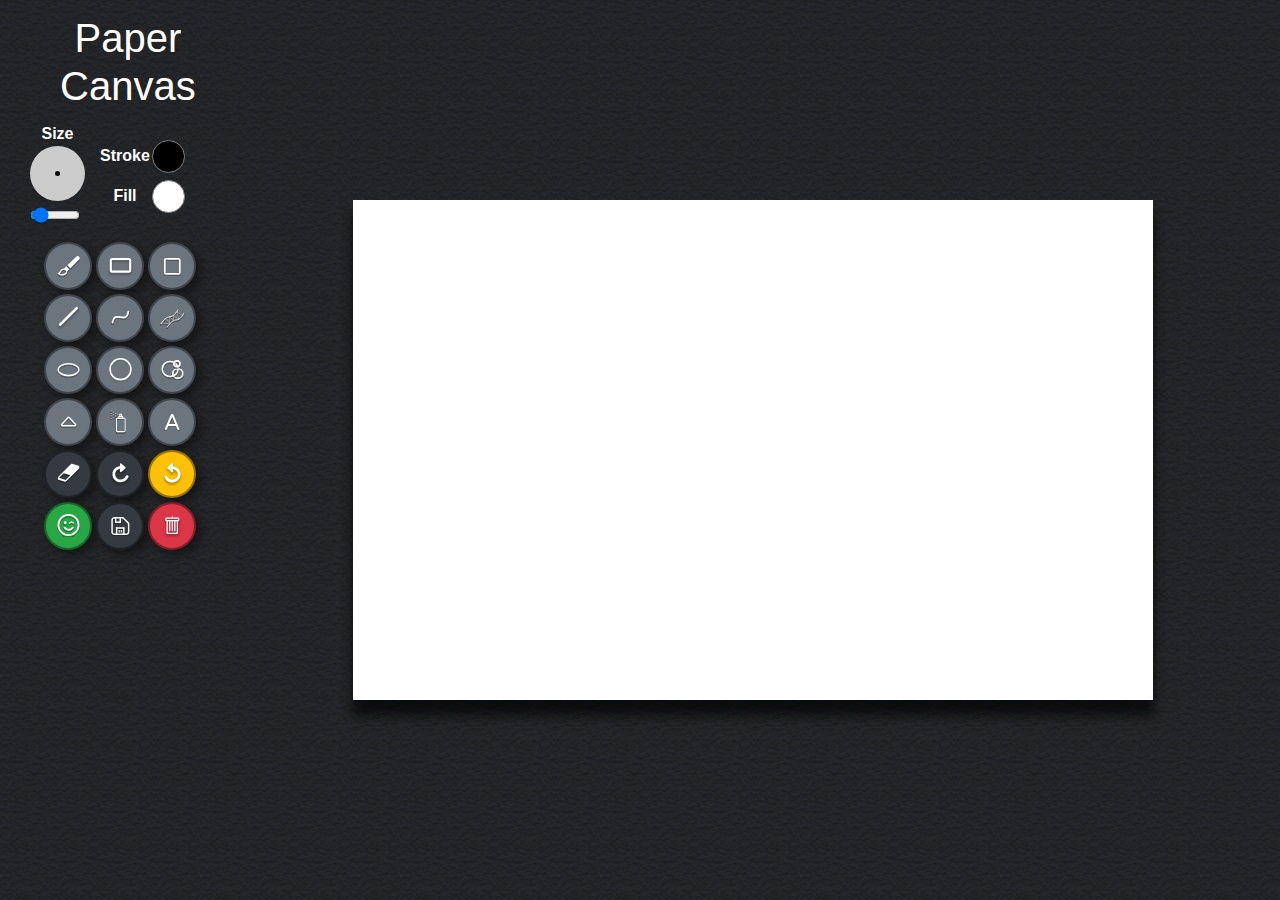
==== commit 3b32e725: "mobile and tablet sites and transitions added but disconnected due to issues" ====
--- a/index.html
+++ b/index.html
@@ -14,18 +14,18 @@
     integrity="sha384-vSIIfh2YWi9wW0r9iZe7RJPrKwp6bG+s9QZMoITbCckVJqGCCRhc+ccxNcdpHuYu" crossorigin="anonymous">
   <script src="https://code.jquery.com/jquery-3.5.1.js" integrity="sha256-QWo7LDvxbWT2tbbQ97B53yJnYU3WhH/C8ycbRAkjPDc="
     crossorigin="anonymous">
-    </script>
+  </script>
 </head>
 
 <body class="container-fluid">
-  <div class="col-12" id='divider'>
+  <div class="col-12" id="divider">
     <div class="col-2">
       <div class="row">
         <div class="row" id="logo">
           <h1>Paper Canvas</h1>
         </div>
       </div>
-      <div id="settings" class="row">
+      <div id="settings">
         <div classid="sizeMenu">
           <p style="font-weight: bold;">Size</p>
           <div class="showSize">
@@ -41,8 +41,7 @@
                 <p>Stroke</p>
               </th>
               <th>
-                <input type="button" class="jscolor colorButton" alpha="1" value="#000000"
-                  onchange="canvasSettings.changeStroke(this.jscolor)" id="colorStroke"></input>
+                <input type="button" class="jscolor colorButton" alpha="1" value="#000000" onchange="canvasSettings.changeStroke(this.jscolor)" id="colorStroke"></input>
               </th>
             </tr>
             <tr>
@@ -50,243 +49,246 @@
                 <p>Fill</p>
               </th>
               <th>
-                <input type="button" class="jscolor colorButton" alpha="1" value="#ffffff"
-                  onchange="canvasSettings.changeFill(this.jscolor)" id="colorFill"></input>
+                <input type="button" class="jscolor colorButton" alpha="1" value="#ffffff" onchange="canvasSettings.changeFill(this.jscolor)" id="colorFill"></input>
               </th>
             </tr>
-          </table>
+        </table>
         </div>
       </div>
-      <div class="row" id="buttonrow">
-        <button type="button" class="btn btn-secondary function-btn" id="drawing-line" title="Pen (Free Draw)">
-          <img class="icon-img" src="./assets/images/pen.svg" />
-        </button>
-        <button type="button" class="btn btn-secondary function-btn" id="drawing-rectangle" title="Rectangle">
-          <img class="icon-img" src="./assets/images/rectangle.svg" />
-        </button>
-        <button type="button" class="btn btn-secondary function-btn" id="drawing-square" title="Square">
-          <img class="icon-img" src="./assets/images/square.svg" />
-        </button>
-      </div>
-      <div class="row" id="buttonrow">
-        <button type="button" class="btn btn-secondary function-btn" id="drawing-straightline" title="Straight Line">
-          <img class="icon-img" src="./assets/images/line.svg" />
-        </button>
-        <button type="button" class="btn btn-secondary function-btn" id="drawing-curve" title="Curve">
-          <img class="icon-img" src="./assets/images/curve.svg" />
-        </button>
-        <button type="button" class="btn btn-secondary function-btn" id="drawing-furline" title="Jointed Line">
-          <img class="icon-img" src="./assets/images/jointed-line.svg" />
-        </button>
-      </div>
-      <div class="row" id="buttonrow">
-        <button type="button" class="btn btn-secondary function-btn" id="drawing-ellipse" title="Oval">
-          <img class="icon-img" src="./assets/images/oval.svg" />
-        </button>
-        <button type="button" class="btn btn-secondary function-btn" id="drawing-circle" title="Circle">
-          <img class="icon-img" src="./assets/images/circle.svg" />
-        </button>
-        <button type="button" class="btn btn-secondary function-btn" id="drawing-bubbles" title="Bubbles">
-          <img class="icon-img" src="./assets/images/bubbles.svg" />
-        </button>
-      </div>
-      <div class="row" id="buttonrow">
-        <button type="button" class="btn btn-secondary function-btn" id="drawing-polygon" title="Polygon">
-          <img class="icon-img" src="./assets/images/polygon.svg" />
-        </button>
-        <button type="button" class="btn btn-secondary function-btn" id="drawing-shadowline" title="Spray Paint">
-          <img class="icon-img" src="./assets/images/spray.svg" />
-        </button>
-        <button type="button" class="btn btn-secondary function-btn" id="drawing-textbox" title="Text">
-          <img class="icon-img" src="./assets/images/text.svg" />
-        </button>
-      </div>
-      <div class="row" id="buttonrow">
-        <button type="button" class="btn btn-dark function-btn" id="drawing-eraser" title="Eraser">
-          <img class="icon-img" src="./assets/images/rubber.svg" />
-        </button>
-        <button type="button" id="redo" class="btn btn-dark function-btn" title="Redo">
-          <img class="icon-img" src="./assets/images/redo.svg" />
-        </button>
-        <button type="button" id="undo" class="btn btn-warning function-btn" title="Undo">
-          <img class="icon-img" src="./assets/images/undo.svg" />
-        </button>
-      </div>
-      <div class="row" id="buttonrow">
-        <button type="button" class="btn btn-success" id="drawing-emoji">
-          Emoji
-        </button>
-        <button type="button" class="btn btn-dark function-btn" id="save-image" title="Save">
-          <img class="icon-img" src="./assets/images/save.svg" />
-        </button>
-        <button type="button" class="btn btn-danger function-btn" id="drawing-clear" title="Clear All">
-          <img class="icon-img" src="./assets/images/trash.svg" />
-        </button>
-      </div>
-      <div class="row" id="emojirow">
-        <button type="button" class="emoji-square-mini" id="emoji-square-mini-1"><img class="emoji-image" id="pic1"
-            src="./assets/images/emojis/1.png">
-        </button>
-        <button type="button" class="emoji-square-mini" id="emoji-square-mini-2"><img class="emoji-image" id="pic2"
-            src="./assets/images/emojis/2.png">
-        </button>
-        <button type="button" class="emoji-square-mini" id="emoji-square-mini-3"><img class="emoji-image" id="pic3"
-            src="./assets/images/emojis/3.png">
-        </button>
-      </div>
-      <div class="row" id="emoji-inside-row">
-        <button type="button" class="emoji-square-mini" id="emoji-square-mini-4"><img class="emoji-image" id="pic4"
-            src="./assets/images/emojis/4.png">
-        </button>
-        <button type="button" class="emoji-square-mini" id="emoji-square-mini-5"><img class="emoji-image" id="pic5"
-            src="./assets/images/emojis/5.png">
-        </button>
-        <button type="button" class="emoji-square-mini" id="emoji-square-mini-6"><img class="emoji-image" id="pic6"
-            src="./assets/images/emojis/6.png">
-        </button>
-      </div>
-      <div class="row" id="emoji-inside-row">
-        <button type="button" class="emoji-square-mini" id="emoji-square-mini-7"><img class="emoji-image" id="pic7"
-            src="./assets/images/emojis/7.png">
-        </button>
-        <button type="button" class="emoji-square-mini" id="emoji-square-mini-8"><img class="emoji-image" id="pic8"
-            src="./assets/images/emojis/8.png">
-        </button>
-        <button type="button" class="emoji-square-mini" id="emoji-square-mini-9"><img class="emoji-image" id="pic9"
-            src="./assets/images/emojis/9.png">
-        </button>
-      </div>
-
-    </div>
-    <div class="col-10" id="canvas-container">
-      <canvas id="canvas-real" class="canvas" height="500px" width="800px"></canvas>
-      <canvas id="canvas-draft" class="canvas" height="500px" width="800px"></canvas>
-      <input id="textInput" name="inputField" value=""></input>
-    </div>
+    <div id="buttons">
+     <div class="row" id="buttonrow">
+      <button type="button" class="btn btn-secondary function-btn" id="drawing-line" title="Pen (Free Draw)">
+        <img class="icon-img" src="./assets/images/pen.svg"/>
+      </button>
+      <button type="button" class="btn btn-secondary function-btn" id="drawing-rectangle" title="Rectangle">
+        <img class="icon-img" src="./assets/images/rectangle.svg"/>
+      </button>
+      <button type="button" class="btn btn-secondary function-btn" id="drawing-square" title="Square">
+        <img class="icon-img" src="./assets/images/square.svg"/>
+      </button>
+    </div>
+    <div class="row" id="buttonrow">
+      <button type="button" class="btn btn-secondary function-btn" id="drawing-straightline" title="Straight Line">
+        <img class="icon-img" src="./assets/images/line.svg"/>
+      </button>
+      <button type="button" class="btn btn-secondary function-btn" id="drawing-curve" title="Curve">
+        <img class="icon-img" src="./assets/images/curve.svg"/>
+      </button>
+      <button type="button" class="btn btn-secondary function-btn" id="drawing-furline" title="Jointed Line">
+        <img class="icon-img" src="./assets/images/jointed-line.svg"/>
+      </button>
+    </div>
+    <div class="row" id="buttonrow">
+      <button type="button" class="btn btn-secondary function-btn" id="drawing-ellipse" title="Oval">
+        <img class="icon-img" src="./assets/images/oval.svg"/>
+      </button>
+      <button type="button" class="btn btn-secondary function-btn" id="drawing-circle" title="Circle">
+        <img class="icon-img" src="./assets/images/circle.svg"/>
+      </button>
+      <button type="button" class="btn btn-secondary function-btn" id="drawing-bubbles" title="Bubbles">
+        <img class="icon-img" src="./assets/images/bubbles.svg"/>
+      </button>
+    </div>
+    <div class="row" id="buttonrow">
+      <button type="button" class="btn btn-secondary function-btn" id="drawing-polygon" title="Polygon">
+        <img class="icon-img" src="./assets/images/polygon.svg"/>
+      </button>
+      <button type="button" class="btn btn-secondary function-btn" id="drawing-shadowline" title="Spray Paint">
+        <img class="icon-img" src="./assets/images/spray.svg"/>
+      </button>
+      <button type="button" class="btn btn-secondary function-btn" id="drawing-textbox" title="Text">
+        <img class="icon-img" src="./assets/images/text.svg"/>
+      </button>
+    </div>
+    <div class="row" id="buttonrow">
+      <button type="button" class="btn btn-dark function-btn" id="drawing-eraser" title="Eraser">
+        <img class="icon-img" src="./assets/images/rubber.svg"/>
+      </button>
+      <button type="button" id="redo" class="btn btn-dark function-btn" title="Redo">
+        <img class="icon-img" src="./assets/images/redo.svg"/>
+      </button>
+      <button type="button" id="undo" class="btn btn-warning function-btn" title="Undo">
+        <img class="icon-img" src="./assets/images/undo.svg"/>
+      </button>
+    </div>
+    <div class="row" id="buttonrow">
+      <button type="button" class="btn btn-success" id="drawing-emoji">
+        <img class="icon-img" src="./assets/images/emoji.svg"/>
+      </button>
+      <button type="button" class="btn btn-dark function-btn" id="save-image" title="Save and Download">
+        <img class="icon-img" src="./assets/images/save.svg"/>
+      </button>
+      <button type="button" class="btn btn-danger function-btn" id="drawing-clear" title="Clear All">
+        <img class="icon-img" src="./assets/images/trash.svg"/>
+      </button>
+    </div>
+    <div class="row" id="emojirow">
+      <button type="button" class="emoji-square-mini" id="emoji-square-mini-1"><img class= "emoji-image" id="pic1" src="./assets/images/emojis/1.png">
+      </button>
+      <button type="button" class="emoji-square-mini" id="emoji-square-mini-2"><img class= "emoji-image" id="pic2" src="./assets/images/emojis/2.png">
+      </button>
+      <button type="button" class="emoji-square-mini" id="emoji-square-mini-3"><img class= "emoji-image" id="pic3" src="./assets/images/emojis/3.png">
+      </button>
+    </div>
+    <div class="row" id="emoji-inside-row">
+      <button type="button" class="emoji-square-mini" id="emoji-square-mini-4"><img class= "emoji-image" id="pic4" src="./assets/images/emojis/4.png">
+      </button>
+      <button type="button" class="emoji-square-mini" id="emoji-square-mini-5"><img class= "emoji-image" id="pic5" src="./assets/images/emojis/5.png">
+      </button>
+      <button type="button" class="emoji-square-mini" id="emoji-square-mini-6"><img class= "emoji-image" id="pic6" src="./assets/images/emojis/6.png">
+      </button>
+    </div>
+    <div class="row" id="emoji-inside-row">
+      <button type="button" class="emoji-square-mini" id="emoji-square-mini-7"><img class= "emoji-image" id="pic7" src="./assets/images/emojis/7.png">
+      </button>
+      <button type="button" class="emoji-square-mini" id="emoji-square-mini-8"><img class= "emoji-image" id="pic8" src="./assets/images/emojis/8.png">
+      </button>
+      <button type="button" class="emoji-square-mini" id="emoji-square-mini-9"><img class= "emoji-image" id="pic9" src="./assets/images/emojis/9.png">
+      </button>
+    </div>
+  </div>>
   </div>
-
-  <!-- jQuery -->
-  <script src="https://code.jquery.com/jquery-3.5.1.js" integrity="sha256-QWo7LDvxbWT2tbbQ97B53yJnYU3WhH/C8ycbRAkjPDc="
-    crossorigin="anonymous"></script>
-  <!-- js libraries -->
-  <script src="./assets/javascript/jscolor.min.js"></script>
-  <!-- drawing functions -->
-  <script src="./assets/javascript/canvas-common.js" type="text/javascript"></script>
-  <script src="./assets/javascript/undo.js" type="text/javascript"></script>
-  <script src="./assets/javascript/drawing-line.js" type="text/javascript"></script>
-  <script src="./assets/javascript/drawing-straightline.js" type="text/javascript"></script>
-  <script src="./assets/javascript/drawing-shadowline.js" type="text/javascript"></script>
-  <script src="./assets/javascript/drawing-furline.js" type="text/javascript"></script>
-  <script src="./assets/javascript/drawing-curve.js" type="text/javascript"></script>
-  <script src="./assets/javascript/drawing-bubbles.js" type="text/javascript"></script>
-  <script src="./assets/javascript/drawing-rectangle.js" type="text/javascript"></script>
-  <script src="./assets/javascript/drawing-square.js" type="text/javascript"></script>
-  <script src="./assets/javascript/drawing-circle.js" type="text/javascript"></script>
-  <script src="./assets/javascript/drawing-ellipse.js" type="text/javascript"></script>
-  <script src="./assets/javascript/drawing-polygon.js" type="text/javascript"></script>
-  <script src="./assets/javascript/drawing-clear.js" type="text/javascript"></script>
-  <script src="./assets/javascript/drawing-eraser.js" type="text/javascript"></script>
-  <script src="./assets/javascript/drawing-emoji.js" type="text/javascript"></script>
-  <script src="./assets/javascript/drawing-textbox.js" type="text/javascript"></script>
-  <script type="text/javascript">
-    $(() => {
-      currentFunction = new DrawingLine(contextReal)
-      $("#drawing-rectangle").click(() => {
-        currentFunction = new DrawingRectangle(contextReal, contextDraft);
-      });
-
-      $("#drawing-square").click(() => {
-        currentFunction = new DrawingSquare(contextReal, contextDraft);
-      });
-
-      $("#drawing-line").click(() => {
-        currentFunction = new DrawingLine(contextReal);
-      });
-
-      $("#drawing-straightline").click(() => {
-        currentFunction = new DrawingStraightLine(contextReal, contextDraft);
-      })
-
-      $("#drawing-arrow-line").click(() => {
-        currentFunction = new DrawingArrowLine(contextReal, contextDraft);
-      })
-
-      $("#drawing-shadowline").click(() => {
-        currentFunction = new DrawingShadowLine(contextReal);
-      })
-
-      $("#drawing-furline").click(() => {
-        currentFunction = new DrawingFurLine(contextReal);
-      })
-
-      $("#drawing-emoji").click(() => {
-        currentFunction = new DrawingEmoji(contextReal, contextDraft);
-        $(".emoji-square-mini").addClass("permahover")
-        $('#emoji-square-mini-1').trigger('click');
-      })
-
-      $('.emoji-image').click(function () {
+  <div class="col-10" id="canvas-container">
+    <canvas
+      id="canvas-real"
+      class="canvas"
+      height="500px"
+      width="800px"
+    ></canvas>
+    <canvas
+      id="canvas-draft"
+      class="canvas"
+      height="500px"
+      width="800px"
+    ></canvas>
+    <input id="textInput" name="inputField" value=""></input>
+  </div>
+</div>
+
+    <!-- jQuery -->
+    <script src="https://code.jquery.com/jquery-3.5.1.js"
+      integrity="sha256-QWo7LDvxbWT2tbbQ97B53yJnYU3WhH/C8ycbRAkjPDc=" crossorigin="anonymous"></script>
+    <!-- js libraries -->
+    <script src="./assets/javascript/jscolor.min.js"></script>
+    <!-- drawing functions -->
+    <!-- <script src="./assets/javascript/resizer.js" type="text/javascript"></script> -->
+    <script src="./assets/javascript/canvas-common.js" type="text/javascript"></script>
+    <script src="./assets/javascript/undo.js" type="text/javascript"></script>
+    <script src="./assets/javascript/drawing-line.js" type="text/javascript"></script>
+    <script src="./assets/javascript/drawing-straightline.js" type="text/javascript"></script>
+    <script src="./assets/javascript/drawing-shadowline.js" type="text/javascript"></script>
+    <script src="./assets/javascript/drawing-furline.js" type="text/javascript"></script>
+    <script src="./assets/javascript/drawing-curve.js" type="text/javascript"></script>
+    <script src="./assets/javascript/drawing-bubbles.js" type="text/javascript"></script>
+    <script src="./assets/javascript/drawing-rectangle.js" type="text/javascript"></script>
+    <script src="./assets/javascript/drawing-square.js" type="text/javascript"></script>
+    <script src="./assets/javascript/drawing-circle.js" type="text/javascript"></script>
+    <script src="./assets/javascript/drawing-ellipse.js" type="text/javascript"></script>
+    <script src="./assets/javascript/drawing-polygon.js" type="text/javascript"></script>
+    <script src="./assets/javascript/drawing-clear.js" type="text/javascript"></script>
+    <script src="./assets/javascript/drawing-eraser.js" type="text/javascript"></script>
+    <script src="./assets/javascript/drawing-emoji.js" type="text/javascript"></script>
+    <script
+    src="./assets/javascript/drawing-textbox.js"
+    type="text/javascript" ></script>
+    <script type="text/javascript">
+      $(() => {
+        currentFunction = new DrawingLine(contextReal)
+        $("#drawing-rectangle").click(() => {
+          currentFunction = new DrawingRectangle(contextReal, contextDraft);
+        });
+
+        $("#drawing-square").click(() => {
+          currentFunction = new DrawingSquare(contextReal, contextDraft);
+        });
+
+        $("#drawing-line").click(() => {
+          currentFunction = new DrawingLine(contextReal);
+        });
+
+        $("#drawing-straightline").click(() => {
+          currentFunction = new DrawingStraightLine(contextReal, contextDraft);
+        })
+
+        $("#drawing-arrow-line").click(() => {
+          currentFunction = new DrawingArrowLine(contextReal, contextDraft);
+        })
+
+        $("#drawing-shadowline").click(() => {
+          currentFunction = new DrawingShadowLine(contextReal);
+        })
+
+        $("#drawing-furline").click(() => {
+          currentFunction = new DrawingFurLine(contextReal);
+        })
+
+        $("#drawing-emoji").click(() => {
+          currentFunction = new DrawingEmoji(contextReal, contextDraft);
+          $(".emoji-square-mini").addClass("permahover")
+          $('#emoji-square-mini-1').trigger('click');
+        })
+
+        $('.emoji-image').click(function() {
         styleGuide.emojiSource = $(this)[0];
-      })
-
-      $("#brushSize").change(function () {
-        styleGuide.emojiLength = (($('#brushSize').val() - 1) * 2.8 + 10);
-      })
-
-      $(".function-btn").click(() => {
+        })
+
+        $("#brushSize").change(function() {
+        styleGuide.emojiLength = (($('#brushSize').val() - 1 ) * 2.8 + 10);
+        })
+
+        $(".function-btn").click(() => {
         $(".emoji-square-mini").removeClass("permahover");
-      })
-
-      $("#drawing-curve").click(() => {
-        currentFunction = new DrawingCurve(contextReal, contextDraft);
-      })
-
-      $("#drawing-bubbles").click(() => {
-        currentFunction = new DrawingBubbles(contextReal);
-      })
-
-      $("#drawing-circle").click(() => {
-        currentFunction = new DrawingCircle(contextReal, contextDraft);
-      });
-      $("#drawing-ellipse").click(() => {
-        currentFunction = new DrawingEllipse(contextReal, contextDraft);
-      });
-
-      $("#drawing-polygon").click(() => {
-        currentFunction = new DrawingPolygon(contextReal, contextDraft);
-      });
-      $('#drawing-clear').on("click", function () {
-        if (confirm('Are you sure you want to clear the canvas?')) {
-          clearCanvas();
+        })
+
+        $("#drawing-curve").click(() => {
+          currentFunction = new DrawingCurve(contextReal, contextDraft);
+        })
+
+        $("#drawing-bubbles").click(() => {
+          currentFunction = new DrawingBubbles(contextReal);
+        })
+
+        $("#drawing-circle").click(() => {
+          currentFunction = new DrawingCircle(contextReal, contextDraft);
+        });
+        $("#drawing-ellipse").click(() => {
+          currentFunction = new DrawingEllipse(contextReal, contextDraft);
+        });
+
+        $("#drawing-polygon").click(() => {
+          currentFunction = new DrawingPolygon(contextReal, contextDraft);
+        });
+        $('#drawing-clear').on("click", function () {
+          if (confirm('Are you sure you want to clear the canvas?')) {
+            clearCanvas();
         } else {
           return;
         }
-      })
-      $('#drawing-eraser').on("click", function () {
-        currentFunction = new DrawingEraser(contextReal, contextDraft);
-      })
-      $("#drawing-textbox").click(() => {
-        currentFunction = new DrawingTextbox(contextReal);
-      })
-      $('#save-image').on("click", function (e) {
-        let image = canvasReal.toDataURL();
-        let link = document.createElement("a");
-        link.download = "image.png";
-        link.href = image;
-        document.body.appendChild(link);
-        link.click();
-        document.body.removeChild(link);
-      })
-      //Initiate background
-      contextReal.fillStyle = "white";
-      contextReal.fillRect(0, 0, canvasReal.width, canvasReal.height);
-      //undoObject's primal state
-      canvasSettings.undoObject.states[canvasSettings.undoObject.actionCount] = new Image();
-      canvasSettings.undoObject.states[canvasSettings.undoObject.actionCount].src = canvasReal.toDataURL();
-      canvasSettings.undoObject.actionCount++;
-    })
-
-  </script>
-</body>
-
+        })
+        $('#drawing-eraser').on("click", function () {
+          currentFunction = new DrawingEraser(contextReal, contextDraft);
+        })
+        $("#drawing-textbox").click(() => {
+        currentFunction = new DrawingTextbox(contextReal);  
+        })
+        $('#save-image').on("click", function (e) {
+          let image = canvasReal.toDataURL();
+          let link = document.createElement("a");
+          link.download = "image.png";
+          link.href = image;
+          document.body.appendChild(link);
+          link.click();
+          document.body.removeChild(link);
+        })
+        //Initiate background
+        contextReal.fillStyle = "white";
+			  contextReal.fillRect(0, 0, canvasReal.width, canvasReal.height);
+        //undoObject's primal state
+        canvasSettings.undoObject.states[canvasSettings.undoObject.actionCount] = new Image();
+			  canvasSettings.undoObject.states[canvasSettings.undoObject.actionCount].src = canvasReal.toDataURL();
+			  canvasSettings.undoObject.actionCount++;
+        })
+
+     </script>
+  </body>
 </html>--- a/assets/css/style.css
+++ b/assets/css/style.css
@@ -9,8 +9,13 @@
   padding: 0 !important;
 }
 
+.col-12 {
+  padding: 0 0 0 15px !important;
+}
+
 #logo {
   margin: 10px 0 0 15px;
+  text-align: center;
 }
 
 #colorPalette {
@@ -39,6 +44,13 @@
   height: 33px;
 }
 
+#buttons {
+  justify-self: center;
+  display: flex;
+  flex-direction: column;
+  justify-content: space-between;
+}
+
 #sizeMenu {
   width: 100%;
   padding: 5px;
@@ -51,7 +63,7 @@
   width: 50px;
 }
 .showSize {
-  margin-bottom: 10px;
+  margin-bottom: 5px;
   border-radius: 50%;
   background: rgb(204, 204, 204);
   font-size: 3px;
@@ -70,11 +82,12 @@
 
 #settings {
   display: flex;
-  justify-content: space-around;
-  align-items: center;
-  width: 100%;
+  justify-content: space-between;
+  align-items: center;
+  width: 170px;
   margin-left: 0;
   margin-right: 0;
+  margin-bottom: 10px;
 }
 
 #colorPalette {
@@ -105,7 +118,7 @@
 
 #buttonrow {
   display: flex;
-  justify-content: center;
+  justify-content: space-evenly;
 }
 
 .canvas {
@@ -121,6 +134,40 @@
   -webkit-box-shadow: 0 15px 10px #00000066;
   -moz-box-shadow: 0 15px 10px #00000066;
   box-shadow: 0 15px 10px #00000066;
+}
+
+@media (max-width: 1007px) and (min-width: 761px) {
+  .canvas {
+    border: none;
+    position: absolute;
+    overflow: hidden;
+    top: 0px;
+    bottom: 0px;
+    left: 0px;
+    right: 0px;
+    background-color: white;
+    margin: 5px 0 0 7px;
+    -webkit-box-shadow: 0 15px 10px #00000066;
+    -moz-box-shadow: 0 15px 10px #00000066;
+    box-shadow: 0 15px 10px #00000066;
+  }
+}
+
+@media (max-width: 760px) {
+  .canvas {
+    border: none;
+    position: absolute;
+    overflow: hidden;
+    top: 0px;
+    bottom: 0px;
+    left: 0px;
+    right: 0px;
+    background-color: white;
+    margin: 0 0 0 5px;
+    -webkit-box-shadow: 0 15px 10px #00000066;
+    -moz-box-shadow: 0 15px 10px #00000066;
+    box-shadow: 0 15px 10px #00000066;
+  }
 }
 
 .row {
@@ -187,14 +234,14 @@
 }
 
 .emoji-image {
-  width: 38px;
-  height: 38px;
+  width: 1.8rem;
+  height: 1.8rem;
 }
 
 #emojirow {
   display: flex;
   justify-content: center;
-  margin-top: 20px;
+  margin-top: 10px;
 }
 
 #emoji-inside-row {
